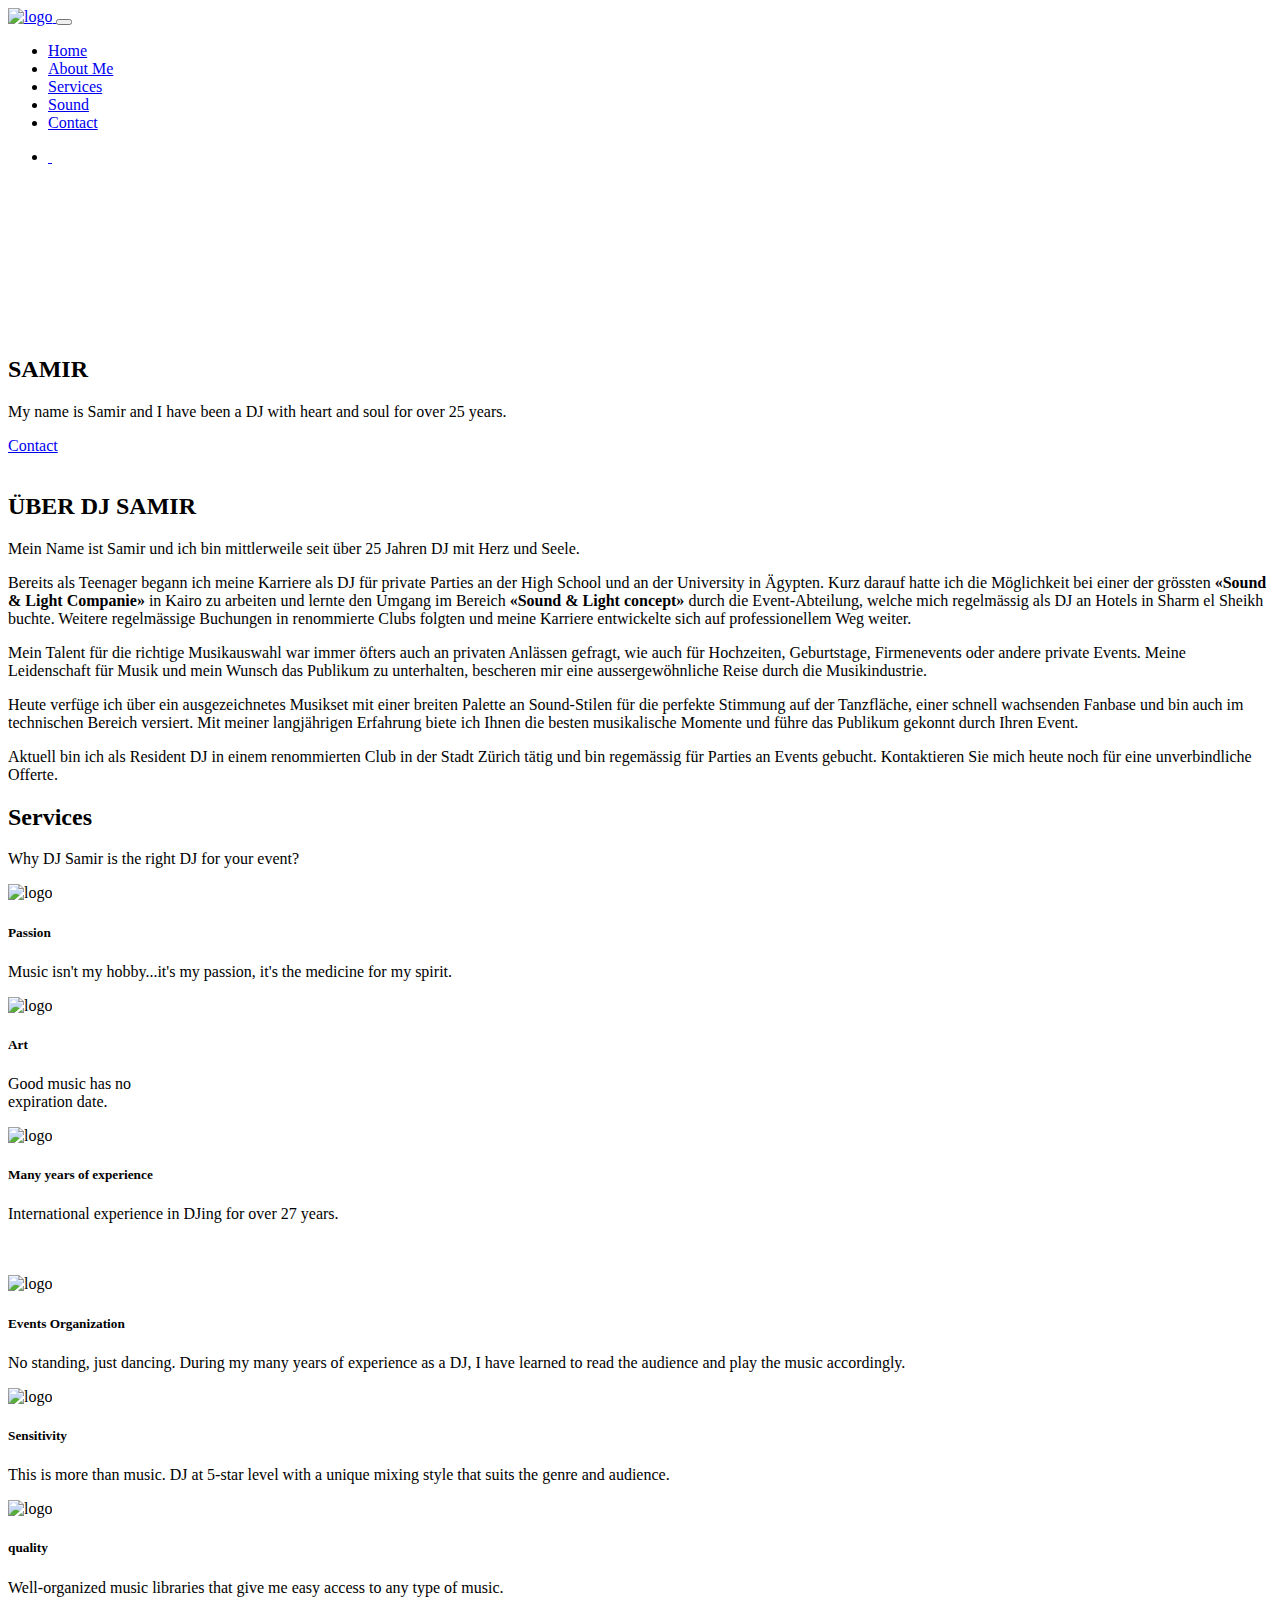
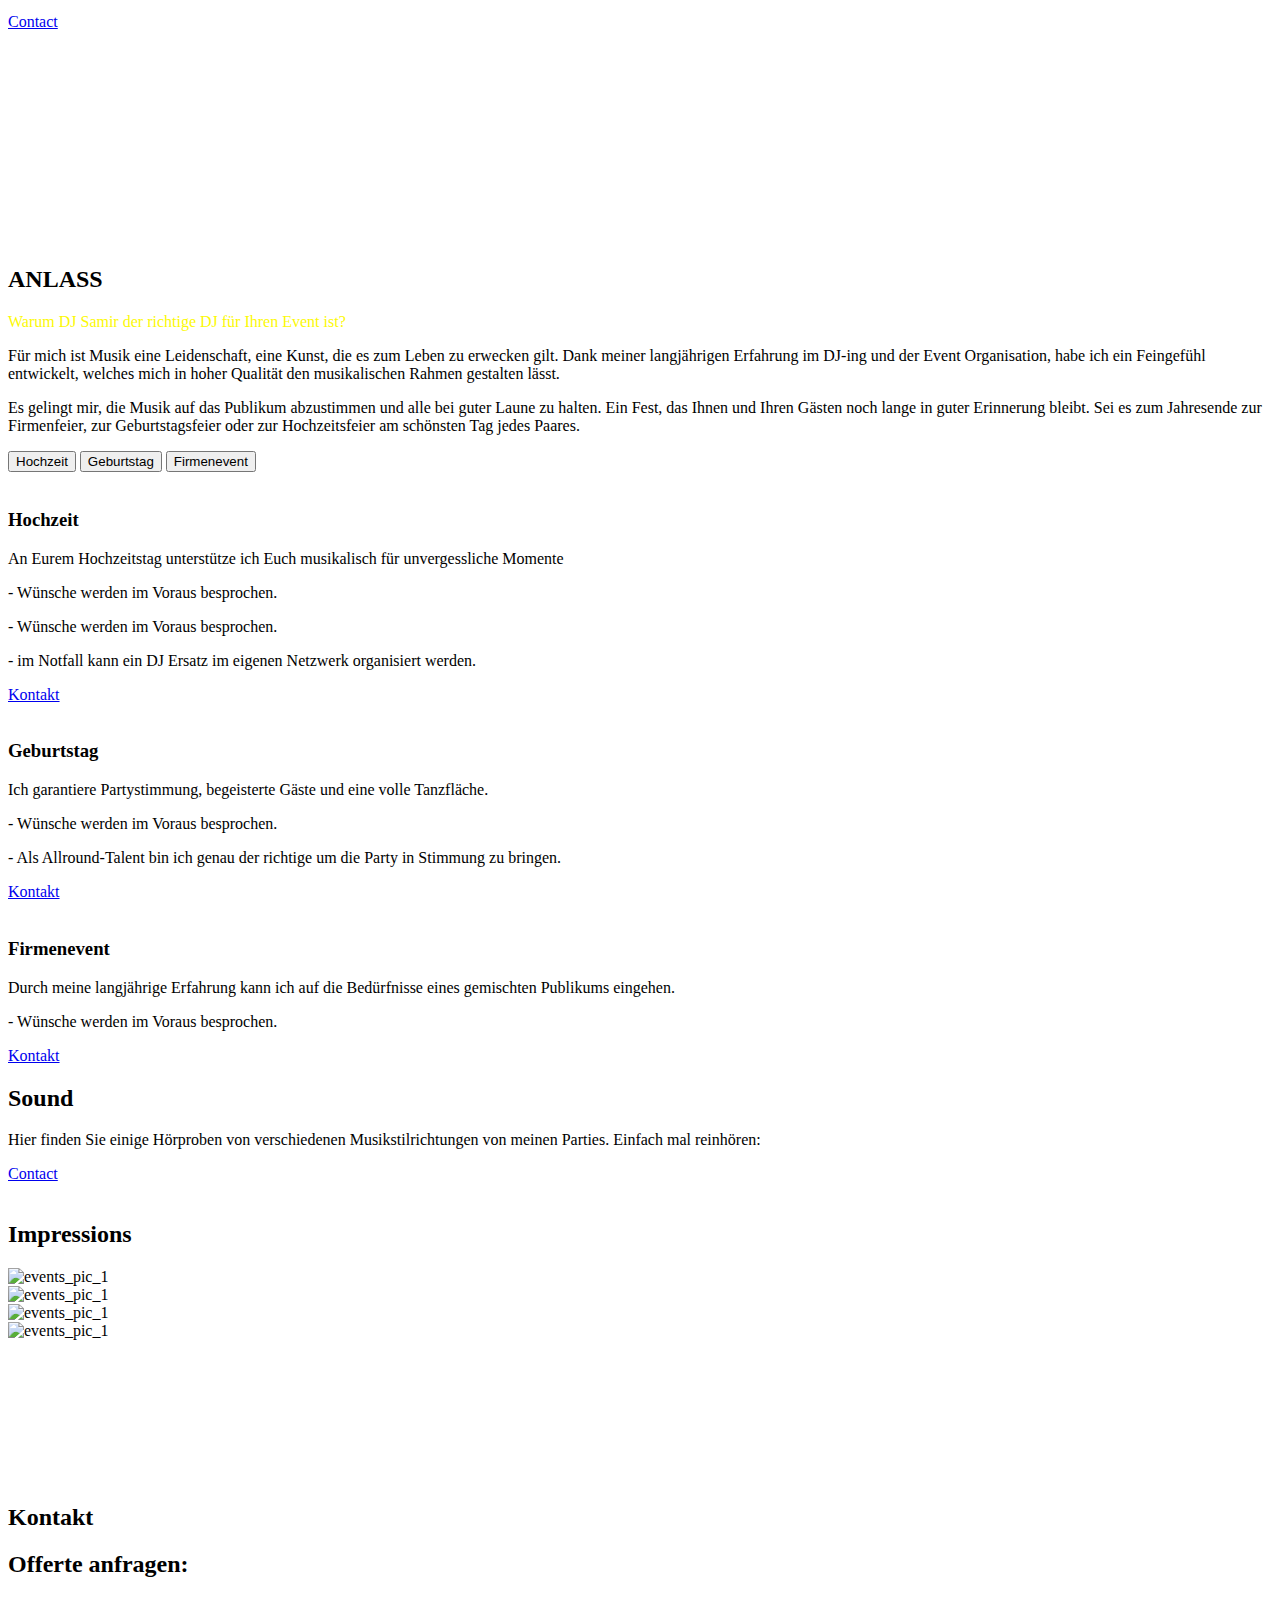
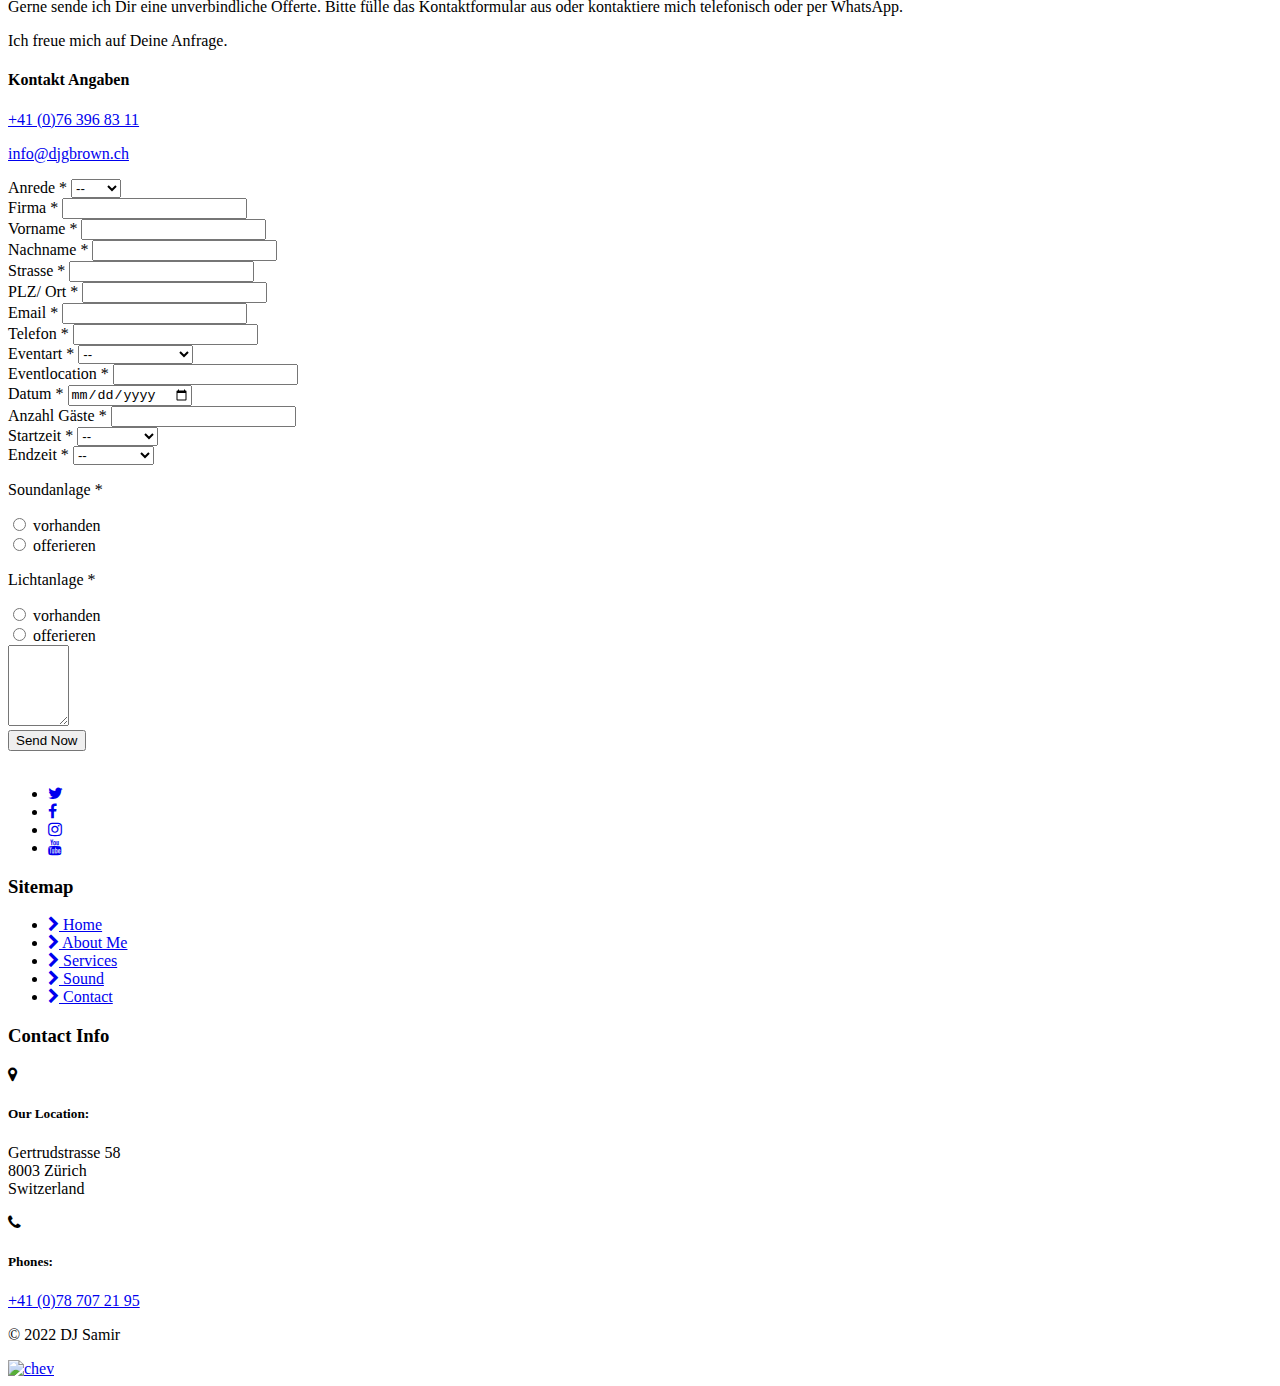
==== ger/index.html @ 9a593f99 "done" ====
<!DOCTYPE html>
<html class="no-js" lang="">

<head>
  <meta charset="utf-8" />
  <meta http-equiv="x-ua-compatible" content="ie=edge" />
  <title> Dj Samir </title>
  <meta name="description" content="" />
  <meta name="viewport" content="width=device-width, initial-scale=1" />
  <base href="https://dj-samir.netlify.app/">
  <!-- Favicons -->
  <link href="assets/img/favicon.png" rel="icon">
  <link href="assets/img/apple-touch-icon.png" rel="apple-touch-icon">

  <link rel="stylesheet" href="https://maxcdn.bootstrapcdn.com/font-awesome/4.7.0/css/font-awesome.min.css">
  <link rel="stylesheet" href="assets/css/bootstrap.min.css" />
  <link rel="stylesheet" href="assets/swiper/swiper-bundle.min.css" />
  <link rel="stylesheet" href="assets/css/glightbox.min.css" />
  <link rel="stylesheet" href="assets/css/animate.css" />
  <link rel="stylesheet" href="assets/css/main.css" />
</head>
<body id="top">
  <!--[if lte IE 9]>
      <p class="browserupgrade">
        You are using an <strong>outdated</strong> browser. Please
        <a href="https://browsehappy.com/">upgrade your browser</a> to improve
        your experience and security.
      </p>
    <![endif]-->

  <!-- ======= herder start ======= -->
  <header class="header">
    <div class="navbar-area">
      <div class="container">
        <nav class="navbar navbar-expand-lg ">
          <a class="navbar-brand" href="/">
            <img src="assets/img/logo/logo.png" alt="logo">
          </a>
          <button class="navbar-toggler" type="button" data-bs-toggle="collapse" data-bs-target="#navbarSupportedContent"
            aria-controls="navbarSupportedContent" aria-expanded="false" aria-label="Toggle navigation">
            <span class="toggler-icon"></span>
            <span class="toggler-icon"></span>
            <span class="toggler-icon"></span>
          </button>
          <div class="collapse navbar-collapse sub-menu-bar" id="navbarSupportedContent">
            <ul id="nav" class="navbar-nav nav-center">
              <li class="nav-item">
                <a href="#home" class="page-scroll"> Home </a>
              </li>
              <li class="nav-item">
                <a class="page-scroll" href="#about"> About Me </a>
              </li>
              <li class="nav-item">
                <a class="page-scroll" href="#services"> Services </a>
              </li>
              <li class="nav-item">
                <a class="page-scroll" href="#sound"> Sound </a>
              </li>
              <li class="nav-item">
                <a class="page-scroll" href="#contact"> Contact </a>
              </li>


            </ul>

            <ul id="nav" class="navbar-nav social ms-auto">
              <li>
                <a href="/">
                  <img src="assets/img/logo/en.svg" alt="">
                </a>
                <a href="/ger/">
                  <img src="assets/img/logo/ger.svg" alt="">
                </a>
              </li>

            </ul>

          </div>
          <!--.collapse-->

        </nav>

      </div>
      <!--.container-->


    </div>
    <!--.navbar-area-->

  </header>
  <!-- ======= herder end ======= -->


  <section class="hero-area" id="home">
    <div class="container">
      <div class="hero-inner">
        <div class="row">
          <div class="col-lg-5">
            <svg stroke="#fff" stroke-width="1" class="text-line">
              <text x="0" y="90" fill="none">DJ</text>
            </svg>
            <h2> SAMIR </h2>
            <p> My name is Samir and I have been a DJ with heart and soul for over 25 years. </p>
            <a href="#" class="btn-main"> Contact </a>
          </div><!-- /.col-lg-5 -->
        </div><!-- /.row -->
      </div><!-- /.hero-inner -->


      <a href="#about" class="scroll-bottom page-scroll"> <img src="assets/img/hero/scroll-down.png" alt=""> </a>

    </div><!-- /.container -->

  </section><!-- /.hero-area -->


  <section id="about" class="about">
    <div class="container">
      <div class="sec-t text-center">
        <h2> ÜBER DJ SAMIR </h2>
      </div><!-- /.sec-t -->
      <div class="abt-text text-center">
        <p>
          Mein Name ist Samir und ich bin mittlerweile seit über 25 Jahren DJ mit Herz und Seele.
        </p>
        <p>
          Bereits als Teenager begann ich meine Karriere als DJ für private Parties an der High School und an der University in
          Ägypten. Kurz darauf hatte ich die Möglichkeit bei einer der grössten <strong>«Sound & Light Companie»</strong> in Kairo zu arbeiten und
          lernte den Umgang im Bereich <strong>«Sound & Light concept»</strong> durch die Event-Abteilung, welche mich regelmässig als DJ an Hotels
          in Sharm el Sheikh buchte. Weitere regelmässige Buchungen in renommierte Clubs folgten und meine Karriere entwickelte
          sich auf professionellem Weg weiter.
        </p>
        <p>
          Mein Talent für die richtige Musikauswahl war immer öfters auch an privaten Anlässen gefragt, wie auch für Hochzeiten,
          Geburtstage, Firmenevents oder andere private Events. Meine Leidenschaft für Musik und mein Wunsch das Publikum zu
          unterhalten, bescheren mir eine aussergewöhnliche Reise durch die Musikindustrie.
        </p>
        <p>
          Heute verfüge ich über ein ausgezeichnetes Musikset mit einer breiten Palette an Sound-Stilen für die perfekte Stimmung
          auf der Tanzfläche, einer schnell wachsenden Fanbase und bin auch im technischen Bereich versiert. Mit meiner
          langjährigen Erfahrung biete ich Ihnen die besten musikalische Momente und führe das Publikum gekonnt durch Ihren Event.
        </p>
        <p>
          Aktuell bin ich als Resident DJ in einem renommierten Club in der Stadt Zürich tätig und bin regemässig für Parties an
          Events gebucht. Kontaktieren Sie mich heute noch für eine unverbindliche Offerte.
        </p>
      </div><!-- /.abt-text -->
    </div><!-- /.container -->
  </section><!-- /.about -->

  <section id="services" class="services">
    <div class="container">
      <div class="sec-t">
        <h2> Services </h2>
        <p>Why DJ Samir is the right DJ for your event?</p>
      </div><!-- /.sec-t -->

      <div class="row">
        <div class="col-lg-3">
          <div class="ser-single">
            <img src="assets/img/services/1.png" class="ser-logo" alt="logo">
            <div class="ser-text">
              <h5> Passion </h5>
              <p> Music isn't my hobby...it's my passion, it's the medicine for my spirit. </p>
            </div><!-- /.ser-text -->
          </div><!-- /.ser-single -->
          <div class="ser-single">
            <img src="assets/img/services/2.png" class="ser-logo" alt="logo">
            <div class="ser-text">
              <h5> Art </h5>
              <p> Good music has no <br> expiration date. </p>
            </div><!-- /.ser-text -->
          </div><!-- /.ser-single -->
          <div class="ser-single">
            <img src="assets/img/services/3.png" class="ser-logo" alt="logo">
            <div class="ser-text">
              <h5> Many years of experience </h5>
              <p> International experience in DJing for over 27 years. </p>
            </div><!-- /.ser-text -->
          </div><!-- /.ser-single -->
        </div><!-- /.col-lg-3 -->
        <div class="col-lg-6 d-none d-lg-block">
          <div class="img-center">
            <img src="assets/img/services/deck.png" class="img-fluid" alt="">
            <div class="wave-img">
              <img src="assets/img/services/about-waves.png" class="wave" alt="">
            </div><!-- /.wave-img -->
          </div><!-- /.img-center -->
        </div><!-- /.col-lg-6 -->
        <div class="col-lg-3">
          <div class="ser-single">
            <img src="assets/img/services/4.png" class="ser-logo" alt="logo">
            <div class="ser-text">
              <h5> Events Organization </h5>
              <p> No standing, just dancing. During my many years of experience as a DJ, I have learned to read the audience and
                play the music accordingly. </p>
            </div><!-- /.ser-text -->
          </div><!-- /.ser-single -->
          <div class="ser-single">
            <img src="assets/img/services/5.png" class="ser-logo" alt="logo">
            <div class="ser-text">
              <h5> Sensitivity </h5>
              <p> This is more than music. DJ at 5-star level with a unique mixing style that suits the genre and audience.</p>
            </div><!-- /.ser-text -->
          </div><!-- /.ser-single -->
          <div class="ser-single">
            <img src="assets/img/services/6.png" class="ser-logo" alt="logo">
            <div class="ser-text">
              <h5> quality </h5>
              <p> Well-organized music libraries that give me easy access to any type of music. </p>
            </div><!-- /.ser-text -->
          </div><!-- /.ser-single -->
        </div><!-- /.col-lg-3 -->
      </div><!-- /.row -->

      <div class="text-center mt-lg-4 mt-2">
        <a href="#" class="btn-main"> Contact </a>
      </div><!-- /.text-center -->

      <div class="logo-slider swiper">
        <div class="swiper-wrapper">
          <div class="swiper-slide">
            <img src="assets/img/logo-slider/1.jpg" alt="">
          </div><!-- /.swiper-slide -->
          <div class="swiper-slide">
            <img src="assets/img/logo-slider/2.jpg" alt="">
          </div><!-- /.swiper-slide -->
          <div class="swiper-slide">
            <img src="assets/img/logo-slider/3.jpg" alt="">
          </div><!-- /.swiper-slide -->
          <div class="swiper-slide">
            <img src="assets/img/logo-slider/4.jpg" alt="">
          </div><!-- /.swiper-slide -->
          <div class="swiper-slide">
            <img src="assets/img/logo-slider/5.jpg" alt="">
          </div><!-- /.swiper-slide -->
          <div class="swiper-slide">
            <img src="assets/img/logo-slider/6.jpg" alt="">
          </div><!-- /.swiper-slide -->
          <div class="swiper-slide">
            <img src="assets/img/logo-slider/7.jpg" alt="">
          </div><!-- /.swiper-slide -->
          <div class="swiper-slide">
            <img src="assets/img/logo-slider/8.jpg" alt="">
          </div><!-- /.swiper-slide -->
          <div class="swiper-slide">
            <img src="assets/img/logo-slider/9.jpg" alt="">
          </div><!-- /.swiper-slide -->
          <div class="swiper-slide">
            <img src="assets/img/logo-slider/10.jpg" alt="">
          </div><!-- /.swiper-slide -->
          <div class="swiper-slide">
            <img src="assets/img/logo-slider/11.jpg" alt="">
          </div><!-- /.swiper-slide -->
          <div class="swiper-slide">
            <img src="assets/img/logo-slider/12.jpg" alt="">
          </div><!-- /.swiper-slide -->
        </div><!-- /.swiper-wrapper -->
      </div><!-- /.logo-slider -->

    </div><!-- /.container -->
  </section><!-- /.services -->


  <section class="reasons">
    <div class="container">
      <div class="sec-t">
        <h2 class="mb-3"> ANLASS </h2>
        <p style="color: #FCF906;">
          Warum DJ Samir der richtige DJ für Ihren Event ist?
        </p>

      </div><!-- /.sec-t -->

      <div class="p-text">
        <div class="row gy-3 justify-content-center">
          <div class="col-lg-4">
            <p>
              Für mich ist Musik eine Leidenschaft, eine Kunst, die es zum Leben zu erwecken gilt. Dank meiner langjährigen
              Erfahrung im DJ-ing und der Event Organisation, habe ich ein Feingefühl entwickelt, welches mich in hoher Qualität
              den musikalischen Rahmen gestalten lässt.
            </p>
          </div><!-- /.col-lg-4 -->
          <div class="col-lg-4">
            <p>
              Es gelingt mir, die Musik auf das Publikum abzustimmen und alle bei guter Laune zu halten. Ein Fest, das Ihnen und
              Ihren Gästen noch lange in guter Erinnerung bleibt. Sei es zum Jahresende zur Firmenfeier, zur Geburtstagsfeier oder
              zur Hochzeitsfeier am schönsten Tag jedes Paares.
            </p>
          </div><!-- /.col-lg-4 -->
        </div><!-- /.row -->

      </div><!-- /.p-text -->


      <div class="rsn-con">
        <div class="row gx-0">
          <div class="col-lg-3">
            <div class="nav flex-column nav-pills" id="v-pills-tab" role="tablist" aria-orientation="vertical">

              <button class="nav-link active" id="v-pills-one-tab" data-bs-toggle="pill" data-bs-target="#v-pills-one"
                aria-selected="true">
                Hochzeit
              </button>

              <button class="nav-link" id="v-pills-two-tab" data-bs-toggle="pill" data-bs-target="#v-pills-two">
                Geburtstag
              </button>

              <button class="nav-link" id="v-pills-three-tab" data-bs-toggle="pill" data-bs-target="#v-pills-three">
                Firmenevent
              </button>

            </div>
            <!--.nav-->

          </div><!-- /.col-lg-3 -->

          <div class="col-lg-9">
            <div class="tab-content" id="v-pills-tabContent">

              <div class="tab-pane fade show active" id="v-pills-one" role="tabpanel" aria-labelledby="v-pills-one-tab"
                tabindex="0">
                <div class="row gx-0">
                  <div class="col-lg-8">
                    <div class="animated zoomIn">
                      <img src="assets/img/reasons/1.jpg" class="w-100" alt="">
                    </div>
                  </div><!-- /.col-lg-8 -->
                  <div class="col-lg-4">
                    <div class="tab-content-txt">
                      <div class="animated fadeInRight">
                        <h3> Hochzeit </h3>
                        <p> An Eurem Hochzeitstag unterstütze ich Euch musikalisch für unvergessliche Momente </p>
                        <p> - Wünsche werden im Voraus besprochen. </p>
                        <p> - Wünsche werden im Voraus besprochen. </p>
                        <p> - im Notfall kann ein DJ Ersatz im eigenen Netzwerk organisiert werden.   </p>
                        <a href="#" class="btn-main mt-1" > Kontakt </a>
                      </div>
                    </div><!-- /.tab-content-txt -->
                  </div><!-- /.col-lg-4 -->
                </div><!-- /.row -->
              </div>
              <!--.tab-pane-->


              <div class="tab-pane fade" id="v-pills-two" role="tabpanel" aria-labelledby="v-pills-two-tab" tabindex="0">
                <div class="row gx-0">
                  <div class="col-lg-8">
                    <div class="animated zoomIn">
                      <img src="assets/img/reasons/2.jpg" class="w-100" alt="">
                    </div>
                  </div><!-- /.col-lg-8 -->
                  <div class="col-lg-4">
                    <div class="tab-content-txt">
                      <div class="animated fadeInRight">
                        <h3> Geburtstag </h3>
                        <p> Ich garantiere Partystimmung, begeisterte Gäste und eine volle Tanzfläche.  </p>
                        <p> - Wünsche werden im Voraus besprochen.  </p>
                        <p> - Als Allround-Talent bin ich genau der richtige um die Party in Stimmung zu bringen.  </p>
                        <a href="#" class="btn-main mt-1" > Kontakt </a>
                      </div>
                    </div><!-- /.tab-content-txt -->
                  </div><!-- /.col-lg-4 -->
                </div><!-- /.row -->
              </div>
              <!--.tab-pane-->


              <div class="tab-pane fade" id="v-pills-three" role="tabpanel" aria-labelledby="v-pills-three-tab" tabindex="0">
                <div class="row gx-0">
                  <div class="col-lg-8">
                    <div class="animated zoomIn">
                      <img src="assets/img/reasons/2.jpg" class="w-100" alt="">
                    </div>
                  </div><!-- /.col-lg-8 -->
                  <div class="col-lg-4">
                    <div class="tab-content-txt">
                      <div class="animated fadeInRight">
                        <h3> Firmenevent </h3>
                        <p>	Durch meine langjährige Erfahrung kann ich auf die Bedürfnisse eines gemischten Publikums eingehen.   </p>
                        <p> - Wünsche werden im Voraus besprochen.   </p>
                        <a href="#" class="btn-main mt-1" > Kontakt </a>
                      </div>
                    </div><!-- /.tab-content-txt -->
                  </div><!-- /.col-lg-4 -->
                </div><!-- /.row -->
              </div>
              <!--.tab-pane-->

            </div>
            <!--.tab-content-->

          </div><!-- /.col-lg-9 -->





        </div><!-- /.row -->
      </div><!-- /.rsn-con -->






    </div><!-- /.container -->
  </section><!-- /.reasons -->


  <section id="sound" class="sound">
    <div class="container">
      <div class="sec-t">
        <h2> Sound </h2>
        <p>
          Hier finden Sie einige Hörproben von verschiedenen Musikstilrichtungen von meinen Parties.
          Einfach mal reinhören:
        </p>
      </div><!-- /.sec-t -->

      <div class="sound-con">
        <!-- <iframe width="100%" height="60"
          src="https://www.mixcloud.com/widget/iframe/?hide_cover=1&mini=1&hide_artwork=1&feed=%2FDJSamirZ%C3%BCrich%2Fclub-mix-partytime-in-black-djsamirch-instagram%2F"
          frameborder="0"></iframe>
        <iframe width="100%" height="60"
          src="https://www.mixcloud.com/widget/iframe/?hide_cover=1&mini=1&hide_artwork=1&feed=%2FDJSamirZ%C3%BCrich%2Fdjsamir-hip-hop-mix%2F"
          frameborder="0"></iframe>
        <iframe width="100%" height="60"
          src="https://www.mixcloud.com/widget/iframe/?hide_cover=1&mini=1&hide_artwork=1&feed=%2FDJSamirZ%C3%BCrich%2Fdjsamir-80s-mix%2F"
          frameborder="0"></iframe>
        <iframe width="100%" height="60"
          src="https://www.mixcloud.com/widget/iframe/?hide_cover=1&mini=1&hide_artwork=1&feed=%2FDJSamirZ%C3%BCrich%2Fdjsamir-old-school-black-mix%2F"
          frameborder="0"></iframe>
        <iframe width="100%" height="60"
          src="https://www.mixcloud.com/widget/iframe/?hide_cover=1&mini=1&hide_artwork=1&feed=%2FDJSamirZ%C3%BCrich%2Fdjsamir-house-mix%2F"
          frameborder="0"></iframe> -->

        <div class="text-center mt-lg-5 mt-4">
          <a href="#" class="btn-main"> Contact </a>
        </div>

      </div><!-- /.sound-con -->



    </div><!-- /.container -->

    <img src="assets/img/reasons/tracks-left_1.png" class="track-left" alt="">
    <img src="assets/img/reasons/tracks-right_1.png" class="track-right" alt="">

  </section><!-- /.sound -->



  <section class="images-sec">
    <div class="container">
      <div class="sec-t">
        <h2> Impressions </h2>
      </div><!-- /.sec-t -->
      <div class="img-slider swiper">
        <div class="swiper-wrapper">

          <div class="swiper-slide">

            <div class="testimonial-item">
              <img src="assets/img/slides/samir_1.jpg" class="w-100" alt="events_pic_1">
            </div>
            <!--swiper-slide-->

          </div><!-- End swiper-slide -->

          <div class="swiper-slide">

            <div class="testimonial-item">
              <img src="assets/img/slides/samir_2.jpg" class="w-100" alt="events_pic_1">
            </div>
            <!--swiper-slide-->

          </div><!-- End swiper-slide -->

          <div class="swiper-slide">

            <div class="testimonial-item">
              <img src="assets/img/slides/samir_3.jpg" class="w-100" alt="events_pic_1">
            </div>
            <!--swiper-slide-->

          </div><!-- End swiper-slide -->

          <div class="swiper-slide">

            <div class="testimonial-item">
              <img src="assets/img/slides/samir_4.jpg" class="w-100" alt="events_pic_1">
            </div>
            <!--swiper-slide-->

          </div><!-- End swiper-slide -->




        </div>
        <!--swiper wrapper-->



      </div>
      <!--img-slider-->


    </div><!-- /.container -->

    <div class="gallery-slider swiper">
      <div class="swiper-wrapper">
        <div class="swiper-slide">
          <a href="assets/img/gallery/gallery_1.jpg" class="glightbox">
            <img src="assets/img/gallery/gallery_1.jpg" alt="">
          </a>
        </div><!-- /.swiper-slide -->
        <div class="swiper-slide">
          <a href="assets/img/gallery/gallery_2.jpg" class="glightbox">
            <img src="assets/img/gallery/gallery_2.jpg" alt="">
          </a>
        </div><!-- /.swiper-slide -->
        <div class="swiper-slide">
          <a href="assets/img/gallery/gallery_3.jpg" class="glightbox">
            <img src="assets/img/gallery/gallery_3.jpg" alt="">
          </a>
        </div><!-- /.swiper-slide -->
        <div class="swiper-slide">
          <a href="assets/img/gallery/gallery_4.jpg" class="glightbox">
            <img src="assets/img/gallery/gallery_4.jpg" alt="">
          </a>
        </div><!-- /.swiper-slide -->
        <div class="swiper-slide">
          <a href="assets/img/gallery/gallery_5.jpg" class="glightbox">
            <img src="assets/img/gallery/gallery_5.jpg" alt="">
          </a>
        </div><!-- /.swiper-slide -->
        <div class="swiper-slide">
          <a href="assets/img/gallery/gallery_6.jpg" class="glightbox">
            <img src="assets/img/gallery/gallery_6.jpg" alt="">
          </a>
        </div><!-- /.swiper-slide -->
        <div class="swiper-slide">
          <a href="assets/img/gallery/gallery_7.jpg" class="glightbox">
            <img src="assets/img/gallery/gallery_7.jpg" alt="">
          </a>
        </div><!-- /.swiper-slide -->
        <div class="swiper-slide">
          <a href="assets/img/gallery/gallery_8.jpg" class="glightbox">
            <img src="assets/img/gallery/gallery_8.jpg" alt="">
          </a>
        </div><!-- /.swiper-slide -->
      </div><!-- /.swiper-wrapper -->
    </div><!-- /.gallery-slider -->

  </section><!-- /.images-sec -->



  <section id="contact" class="contact">
    <div class="container">
      <div class="sec-t">
        <h2> Kontakt </h2>
      </div><!-- /.sec-t -->
      <div class="row gy-4 gx-5">
        <div class="col-lg-6">
          <div class="con-text">
            <h2> Offerte anfragen: </h2>
            <p class="mb-3">
              Gerne sende ich Dir eine unverbindliche Offerte. Bitte fülle das Kontaktformular aus oder kontaktiere mich
              telefonisch oder per WhatsApp.
            </p>
            <p class="mb-3">
              Ich freue mich auf Deine Anfrage.
            </p>
            <h4> Kontakt Angaben </h4>
            <p class="mb-2">
              <a href="tel:+41763968311"> +41 (0)76 396 83 11 </a>
            </p>
            <p>
              <a href="mailto:info@djgbrown.ch"> info@djgbrown.ch </a>
            </p>
          </div><!-- /.con-text -->
        </div><!-- /.col-lg-6 -->
        <div class="col-lg-6">
          <form action="">
            <div class="row gy-4">
              <div class="col-lg-6">
                <div class="frm-grp">
                  <label> Anrede * </label>
                  <select class="form-select" aria-label="Default select example">
                    <option selected> -- </option>
                    <option value="1"> Herr </option>
                    <option value="2"> Frau </option>
                  </select>
                </div><!-- /.frm-grp -->
              </div><!-- /.col-lg-6 -->
              <div class="col-lg-6">
                <div class="frm-grp">
                  <label> Firma * </label>
                  <input type="text" class="form-control">
                </div><!-- /.frm-grp -->
              </div><!-- /.col-lg-6 -->
              <div class="col-lg-6">
                <div class="frm-grp">
                  <label> Vorname * </label>
                  <input type="text" class="form-control">
                </div><!-- /.frm-grp -->
              </div><!-- /.col-lg-6 -->
              <div class="col-lg-6">
                <div class="frm-grp">
                  <label> Nachname * </label>
                  <input type="text" class="form-control">
                </div><!-- /.frm-grp -->
              </div><!-- /.col-lg-6 -->
              <div class="col-lg-6">
                <div class="frm-grp">
                  <label> Strasse * </label>
                  <input type="text" class="form-control">
                </div><!-- /.frm-grp -->
              </div><!-- /.col-lg-6 -->
              <div class="col-lg-6">
                <div class="frm-grp">
                  <label> PLZ/ Ort * </label>
                  <input type="text" class="form-control">
                </div><!-- /.frm-grp -->
              </div><!-- /.col-lg-6 -->
              <div class="col-lg-6">
                <div class="frm-grp">
                  <label> Email * </label>
                  <input type="email" class="form-control">
                </div><!-- /.frm-grp -->
              </div><!-- /.col-lg-6 -->
              <div class="col-lg-6">
                <div class="frm-grp">
                  <label> Telefon * </label>
                  <input type="text" class="form-control">
                </div><!-- /.frm-grp -->
              </div><!-- /.col-lg-6 -->
              <div class="col-lg-6">
                <div class="frm-grp">
                  <label> Eventart * </label>
                  <select class="form-select" aria-label="Default select example">
                    <option selected> -- </option>
                    <option value="12:00 Uhr">Wedding</option>
                    <option value="13:00 Uhr"> Coporate	Event </option>
                    <option value="14:00 Uhr"> Birthday </option>
                    <option value="15:00 Uhr"> Club </option>
                    <option value="16:00 Uhr"> Festival </option>
                  </select>
                </div><!-- /.frm-grp -->
              </div><!-- /.col-lg-6 -->
              <div class="col-lg-6">
                <div class="frm-grp">
                  <label> Eventlocation * </label>
                  <input type="text" class="form-control">
                </div><!-- /.frm-grp -->
              </div><!-- /.col-lg-6 -->
              <div class="col-lg-6">
                <div class="frm-grp">
                  <label> Datum * </label>
                  <input type="date" class="form-control">
                </div><!-- /.frm-grp -->
              </div><!-- /.col-lg-6 -->
              <div class="col-lg-6">
                <div class="frm-grp">
                  <label> Anzahl Gäste * </label>
                  <input type="text" class="form-control">
                </div><!-- /.frm-grp -->
              </div><!-- /.col-lg-6 -->
              <div class="col-lg-6">
                <div class="frm-grp">
                  <label> Startzeit * </label>
                  <select class="form-select" aria-label="Default select example">
                    <option selected> -- </option>
                    <option value="12:00 Uhr">12:00 Uhr</option>
                    <option value="13:00 Uhr">13:00 Uhr</option>
                    <option value="14:00 Uhr">14:00 Uhr</option>
                    <option value="15:00 Uhr">15:00 Uhr</option>
                    <option value="16:00 Uhr">16:00 Uhr</option>
                    <option value="17:00 Uhr">17:00 Uhr</option>
                    <option value="18:00 Uhr">18:00 Uhr</option>
                    <option value="19:00 Uhr">19:00 Uhr</option>
                    <option value="20:00 Uhr">20:00 Uhr</option>
                    <option value="21:00 Uhr">21:00 Uhr</option>
                    <option value="22:00 Uhr">22:00 Uhr</option>
                    <option value="23:00 Uhr">23:00 Uhr</option>
                    <option value="00.00 Uhr">00.00 Uhr</option>
                  </select>
                </div><!-- /.frm-grp -->
              </div><!-- /.col-lg-6 -->
              <div class="col-lg-6">
                <div class="frm-grp">
                  <label> Endzeit * </label>
                  <select class="form-select" aria-label="Default select example">
                    <option selected> -- </option>
                    <option value="12:00 Uhr">12:00 Uhr</option>
                    <option value="13:00 Uhr">13:00 Uhr</option>
                    <option value="14:00 Uhr">14:00 Uhr</option>
                    <option value="15:00 Uhr">15:00 Uhr</option>
                    <option value="16:00 Uhr">16:00 Uhr</option>
                    <option value="17:00 Uhr">17:00 Uhr</option>
                    <option value="18:00 Uhr">18:00 Uhr</option>
                    <option value="19:00 Uhr">19:00 Uhr</option>
                    <option value="20:00 Uhr">20:00 Uhr</option>
                    <option value="21:00 Uhr">21:00 Uhr</option>
                    <option value="22:00 Uhr">22:00 Uhr</option>
                    <option value="23:00 Uhr">23:00 Uhr</option>
                    <option value="00:00 Uhr">00:00 Uhr</option>
                    <option value="01:00 Uhr">01:00 Uhr</option>
                    <option value="02:00 Uhr">02:00 Uhr</option>
                    <option value="03:00 Uhr">03:00 Uhr</option>
                    <option value="04:00 Uhr">04:00 Uhr</option>
                    <option value="05:00 Uhr">05:00 Uhr</option>
                    <option value="06:00 Uhr">06:00 Uhr</option>
                  </select>
                </div><!-- /.frm-grp -->
              </div><!-- /.col-lg-6 -->
              <div class="col-lg-6">
                <div class="frm-grp">
                  <p> Soundanlage * </p>
                  <div class="form-check">
                    <input class="form-check-input" name="flexRadioDefault" type="radio" id="flexRadioDefault1">
                    <label class="form-check-label" for="flexRadioDefault1">
                      vorhanden
                    </label>
                  </div>
                  <div class="form-check">
                    <input class="form-check-input" type="radio" name="flexRadioDefault" id="flexRadioDefault2">
                    <label class="form-check-label" for="flexRadioDefault2">
                      offerieren
                    </label>
                  </div>
                </div><!-- /.frm-grp -->
              </div><!-- /.col-lg-6 -->
              <div class="col-lg-6">
                <div class="frm-grp">
                  <p> Lichtanlage * </p>
                  <div class="form-check">
                    <input class="form-check-input" name="flexRadioDefault2" type="radio" id="flexRadioDefault3">
                    <label class="form-check-label" for="flexRadioDefault3">
                      vorhanden
                    </label>
                  </div>
                  <div class="form-check">
                    <input class="form-check-input" type="radio" name="flexRadioDefault2" id="flexRadioDefault4">
                    <label class="form-check-label" for="flexRadioDefault4">
                      offerieren
                    </label>
                  </div>
                </div><!-- /.frm-grp -->
              </div><!-- /.col-lg-6 -->
              <div class="col-lg-12">
                <div class="frm-grp">
                  <textarea cols="5" rows="5" class="form-control"></textarea><!-- /# -->
                </div><!-- /.frm-grp -->
              </div><!-- /.col-lg-12 -->
              <div class="col-12">
                <button class="btn-main"> Send Now </button>
              </div><!-- /.col-12 -->
            </div><!-- /.row -->
          </form>
        </div><!-- /.col-lg-6 -->
      </div><!-- /.row -->
    </div><!-- /.container -->
  </section><!-- /.contact -->



  <footer class="footer">
    <div class="container">
      <div class="footer-inner">
        <div class="row gy-4">
          <div class="col-lg-4">
            <div class="footer-logo">
              <img src="assets/img/logo/logo.png" class="img-logo" alt="">
              <ul class="social-list">
                <li>
                  <a href="#">
                    <i class="fa fa-twitter" aria-hidden="true"></i>
                  </a>
                </li>
                <li>
                  <a href="#">
                    <i class="fa fa-facebook" aria-hidden="true"></i>
                  </a>
                </li>
                <li>
                  <a href="#">
                    <i class="fa fa-instagram" aria-hidden="true"></i>
                  </a>
                </li>
                <li>
                  <a href="#">
                    <i class="fa fa-youtube" aria-hidden="true"></i>
                  </a>
                </li>
              </ul>
            </div><!-- /.footer-logo -->
          </div><!-- /.col-lg-4 -->
          <div class="col-lg-4">
            <div class="footer-links">
              <h3> Sitemap </h3>
              <ul>
                <li>
                  <a href="#"> <i class="fa fa-chevron-right" aria-hidden="true"></i> Home </a>
                </li>
                <li>
                  <a href="#"> <i class="fa fa-chevron-right" aria-hidden="true"></i> About Me </a>
                </li>
                <li>
                  <a href="#"> <i class="fa fa-chevron-right" aria-hidden="true"></i> Services </a>
                </li>
                <li>
                  <a href="#"> <i class="fa fa-chevron-right" aria-hidden="true"></i> Sound </a>
                </li>
                <li>
                  <a href="#"> <i class="fa fa-chevron-right" aria-hidden="true"></i> Contact </a>
                </li>
              </ul>
            </div><!-- /.footer-links -->
          </div><!-- /.col-lg-4 -->
          <div class="col-lg-4">
            <div class="footer-links">
              <h3> Contact Info </h3>
              <div class="flex mb-3">
                <i class="fa fa-map-marker" aria-hidden="true"></i>
                <div class="flx-t">
                  <h5> Our Location: </h5>
                  <p> Gertrudstrasse 58 <br> 8003 Zürich <br> Switzerland </p>
                </div><!-- /.flx-t -->
              </div><!-- /.flex -->
              <div class="flex">
                <i class="fa fa-phone" aria-hidden="true"></i>
                <div class="flx-t">
                  <h5> Phones: </h5>
                  <a href="tel:+787072195"> +41 (0)78 707 21 95 </a>
                </div><!-- /.flx-t -->
              </div><!-- /.flex -->
            </div><!-- /.footer-links -->
          </div><!-- /.col-lg-4 -->
        </div><!-- /.row -->
      </div><!-- /.footer-inner -->
    </div><!-- /.container -->

    <div class="footer-legal">
      <div class="container">
        <p> © 2022 DJ Samir </p>
      </div><!-- /.container -->
    </div><!-- /.footer-legal -->

  </footer><!-- /.footer -->





  <a  href="#top" class="scroll-top btn-hover page-scroll">
    <img src="assets/img/chev-white.svg" alt="chev">
  </a>
  <!--.scroll-top-->

  <div class="page-loader">
    <span class="loader"></span>
  </div>
  <!--.page-loader-->



  <script src="assets/js/bootstrap.bundle.min.js"></script>
  <script src="assets/swiper/swiper-bundle.min.js"></script>
  <script src="assets/js/glightbox.min.js"></script>
  <script src="assets/js/wow.min.js"></script>
  <script src="assets/js/main.js"></script>
  <script>
    //========= glightbox
    const glightbox = GLightbox({
      selector: ".glightbox",
    });

  </script>


</body>


</html>
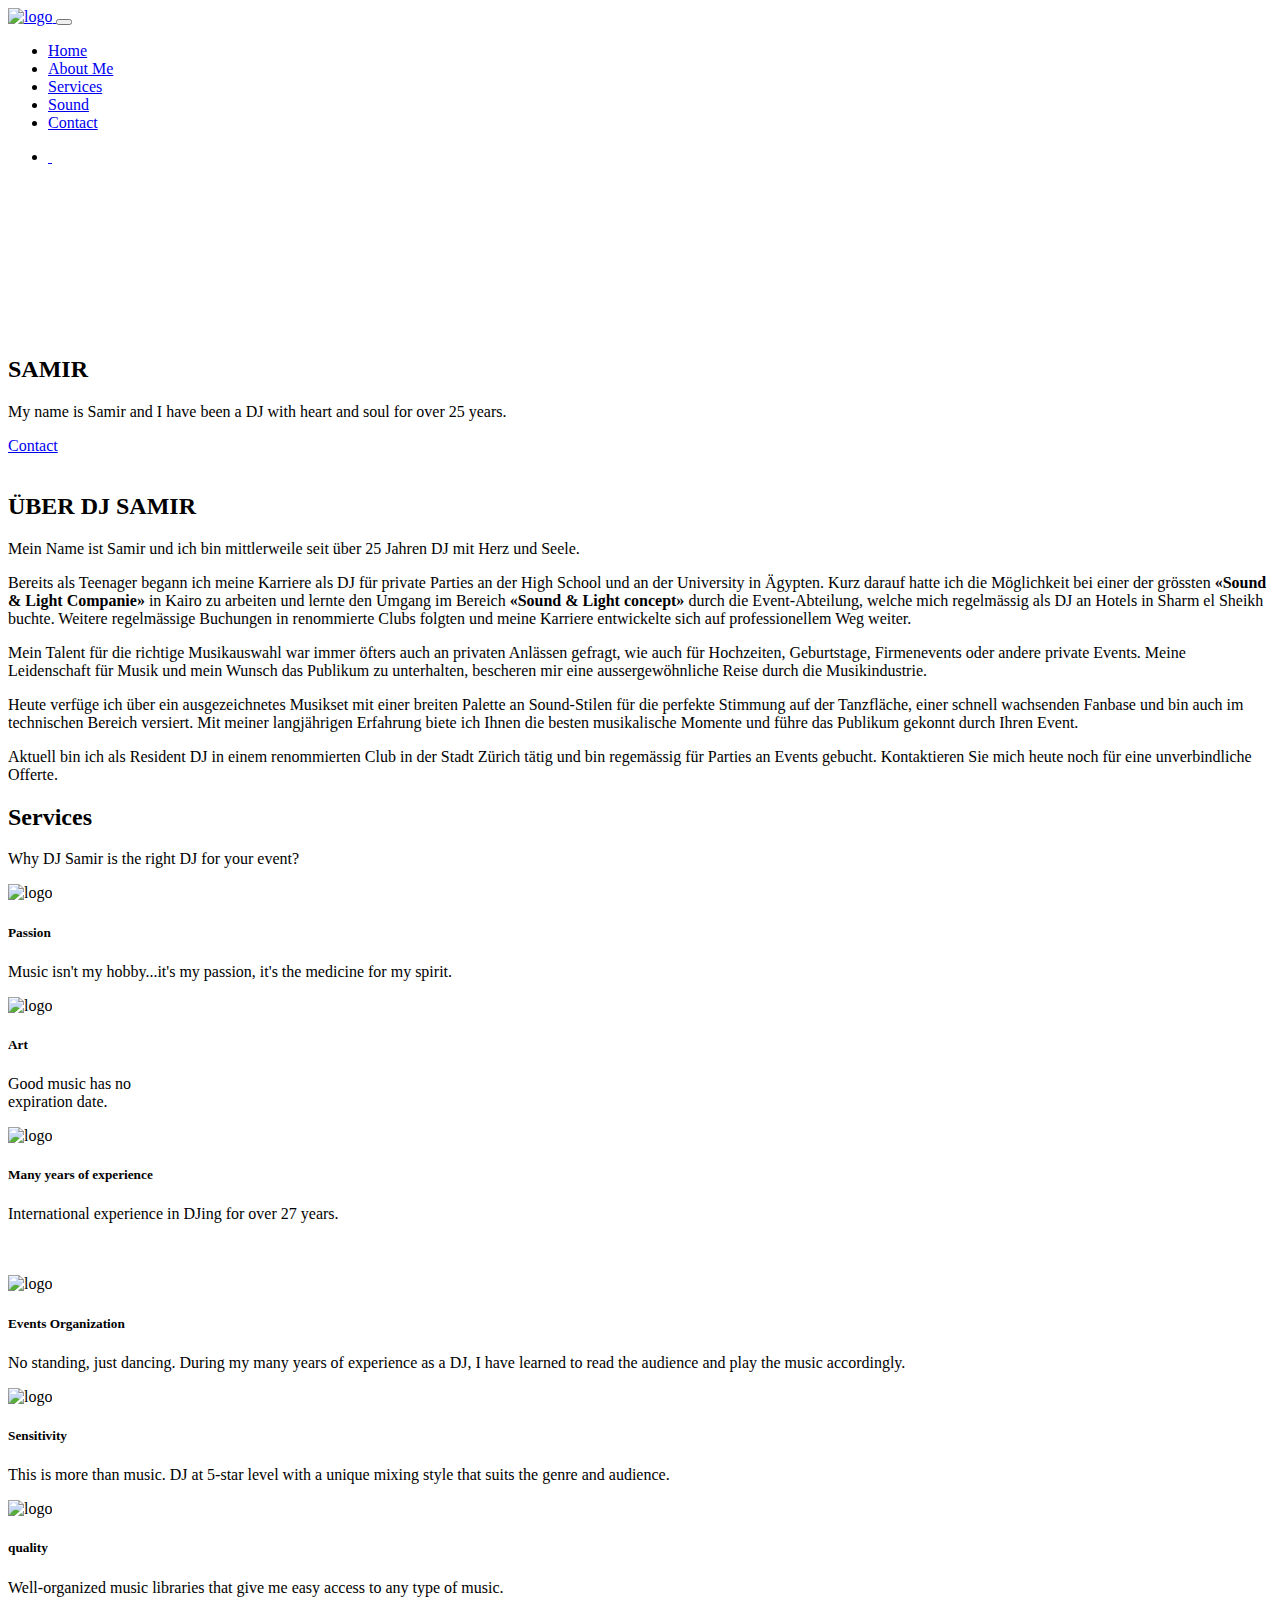
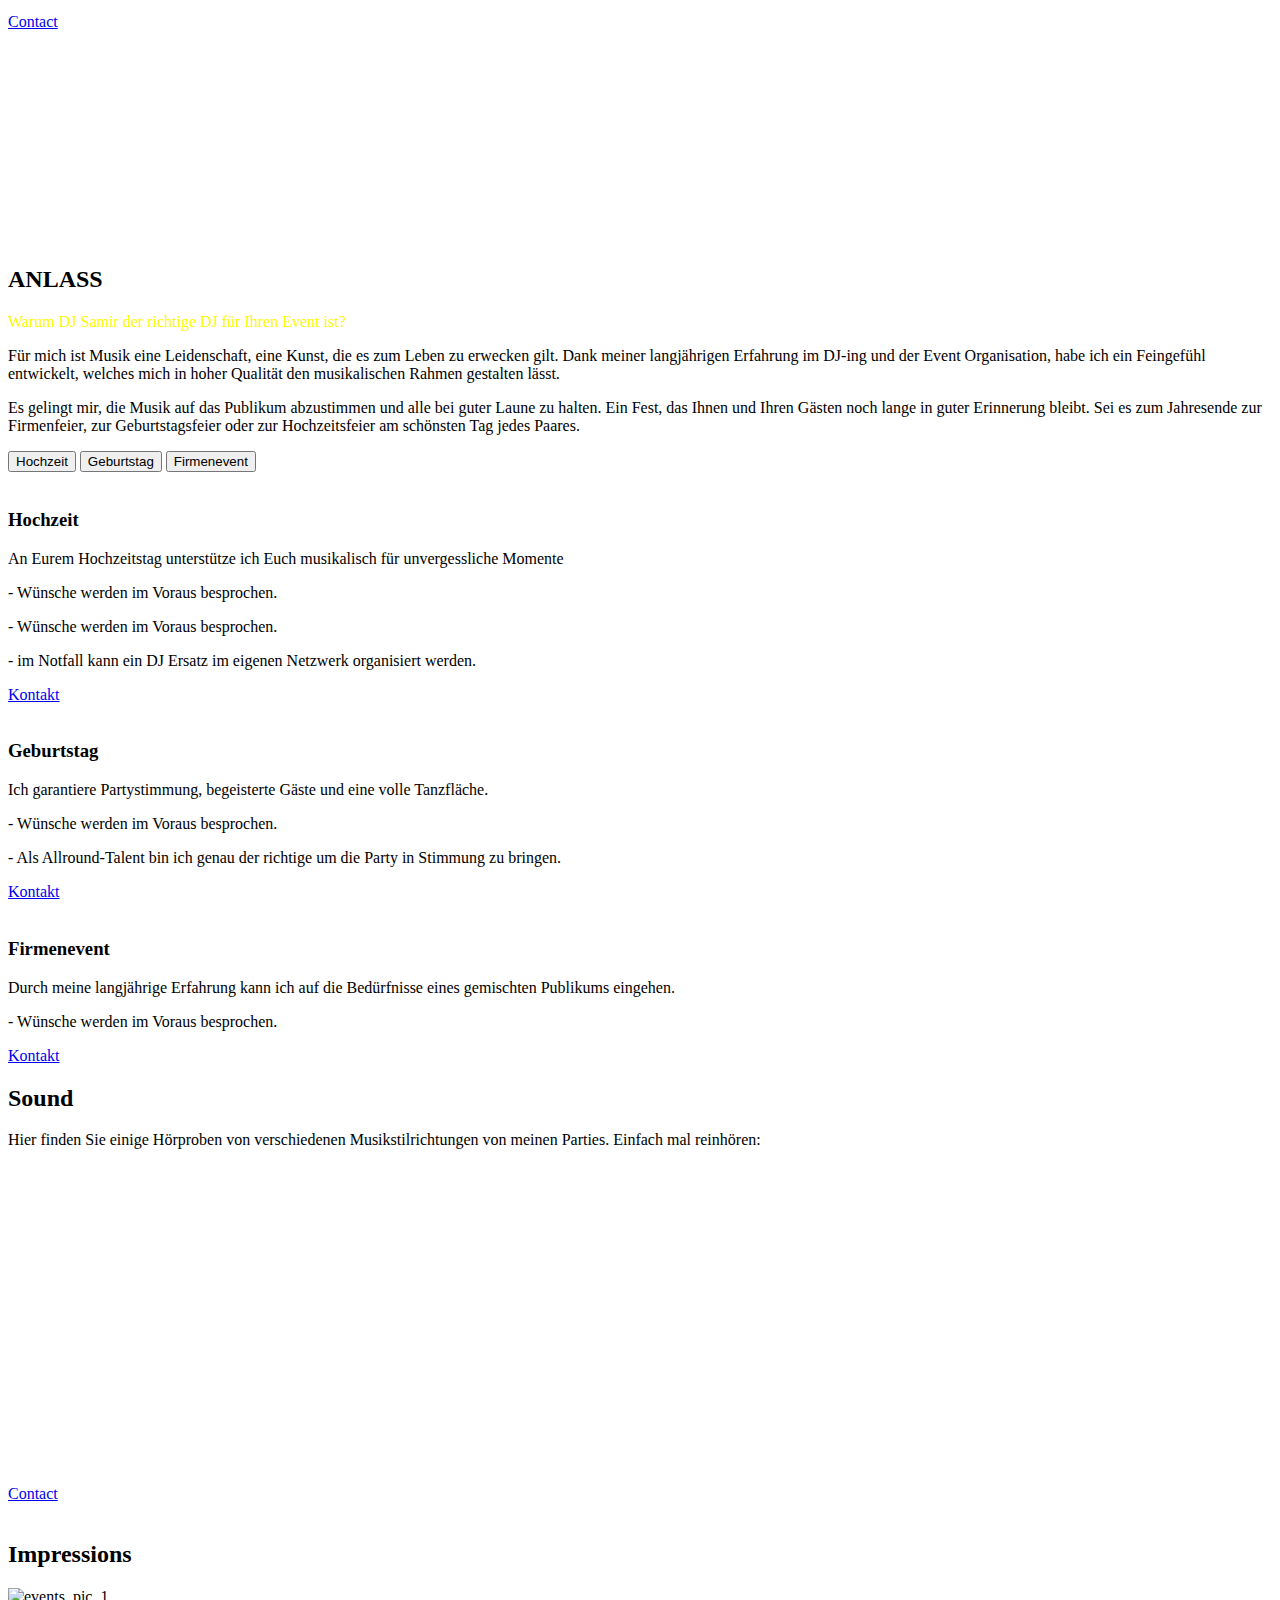
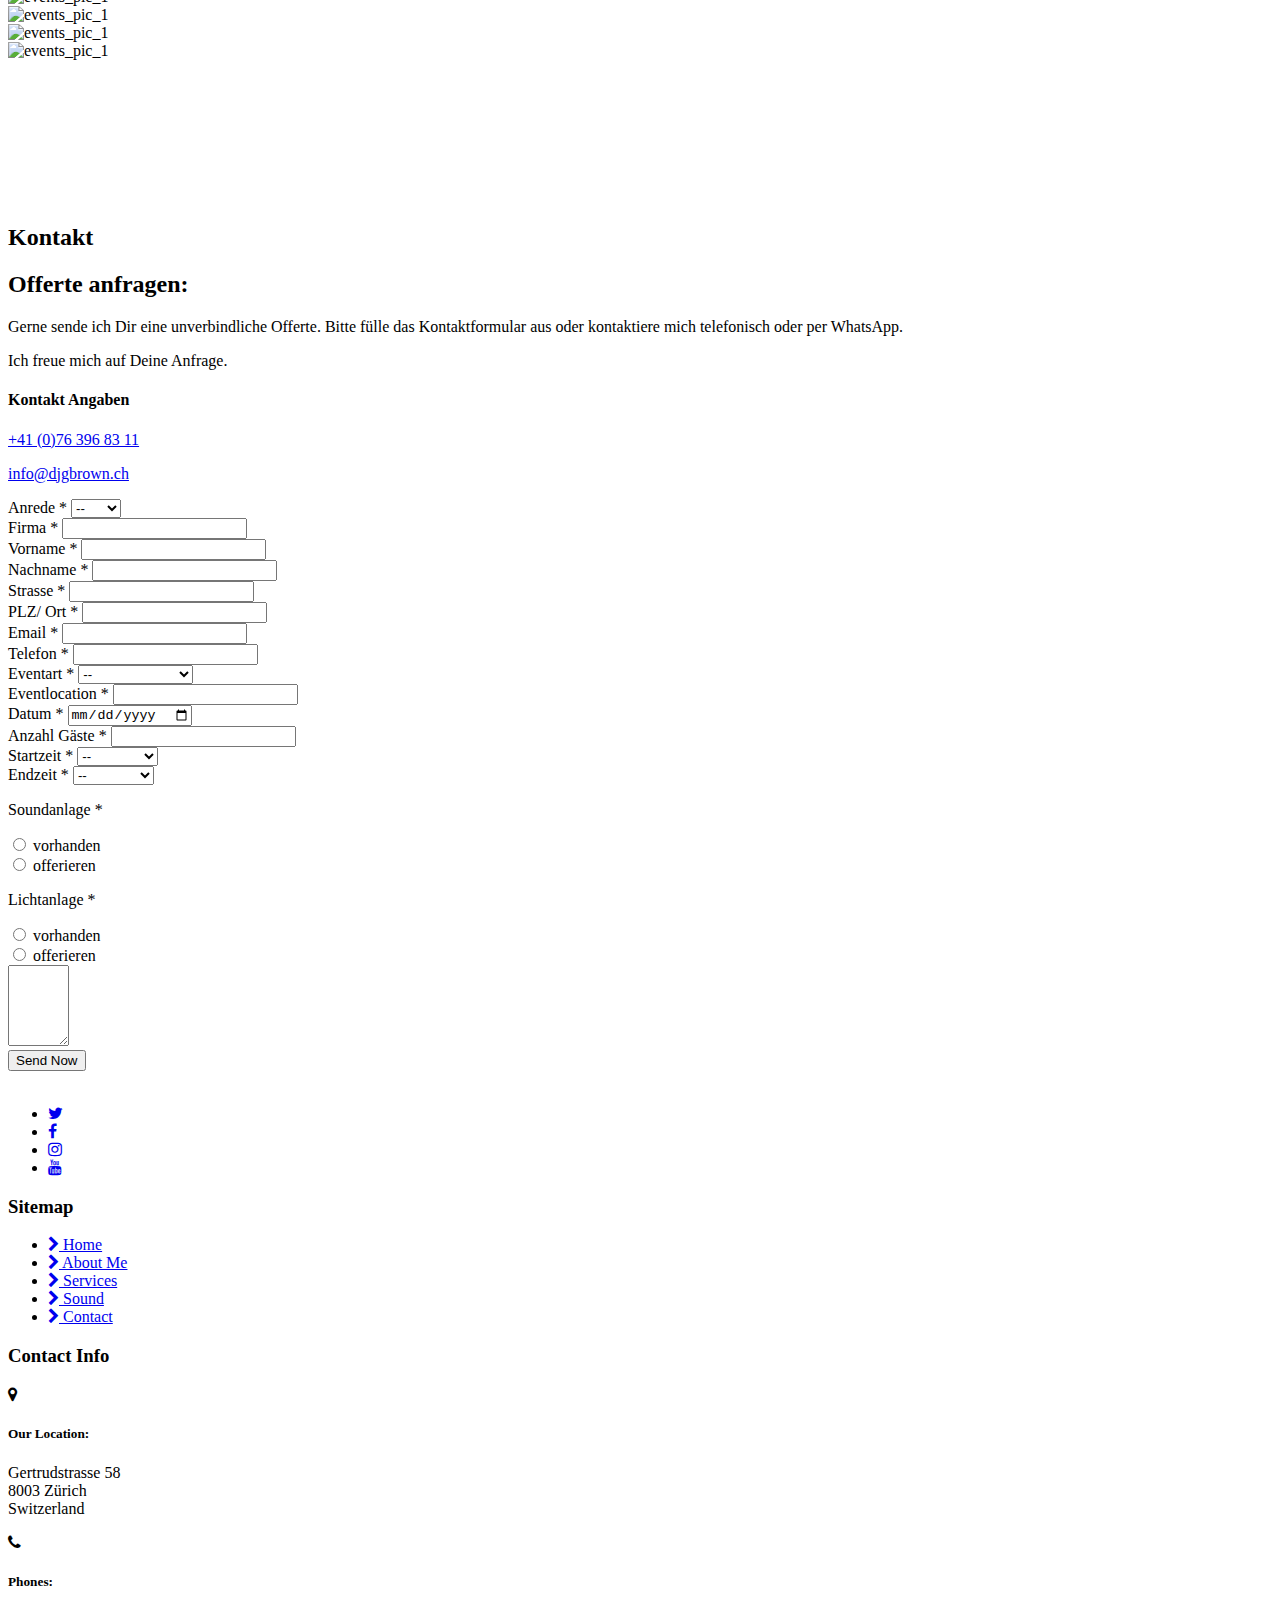
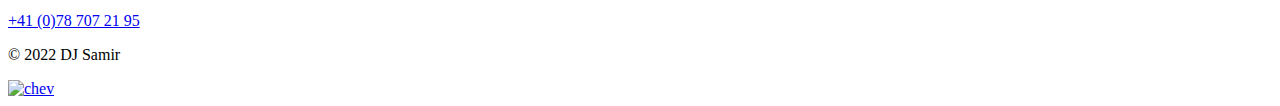
==== commit b536f86c: "done" ====
--- a/ger/index.html
+++ b/ger/index.html
@@ -420,7 +420,7 @@
       </div><!-- /.sec-t -->
 
       <div class="sound-con">
-        <!-- <iframe width="100%" height="60"
+        <iframe width="100%" height="60"
           src="https://www.mixcloud.com/widget/iframe/?hide_cover=1&mini=1&hide_artwork=1&feed=%2FDJSamirZ%C3%BCrich%2Fclub-mix-partytime-in-black-djsamirch-instagram%2F"
           frameborder="0"></iframe>
         <iframe width="100%" height="60"
@@ -434,7 +434,7 @@
           frameborder="0"></iframe>
         <iframe width="100%" height="60"
           src="https://www.mixcloud.com/widget/iframe/?hide_cover=1&mini=1&hide_artwork=1&feed=%2FDJSamirZ%C3%BCrich%2Fdjsamir-house-mix%2F"
-          frameborder="0"></iframe> -->
+          frameborder="0"></iframe>
 
         <div class="text-center mt-lg-5 mt-4">
           <a href="#" class="btn-main"> Contact </a>
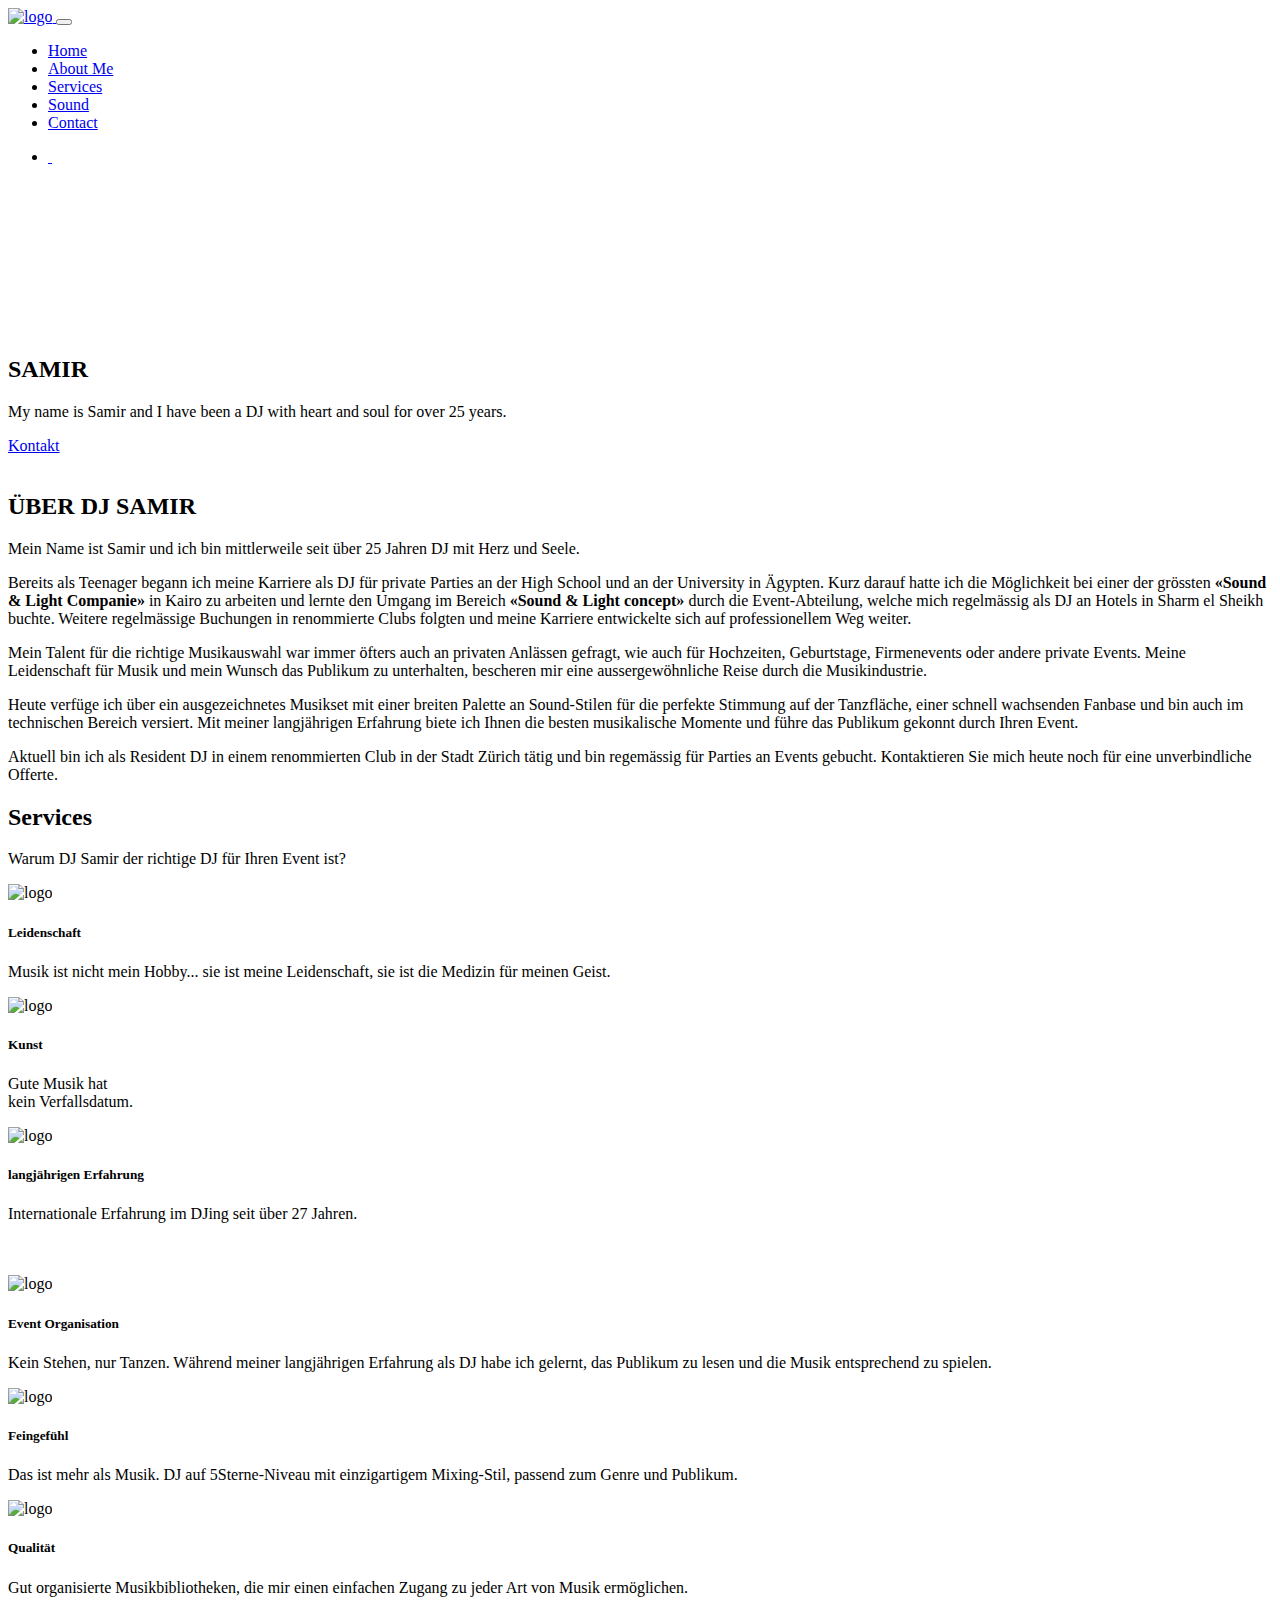
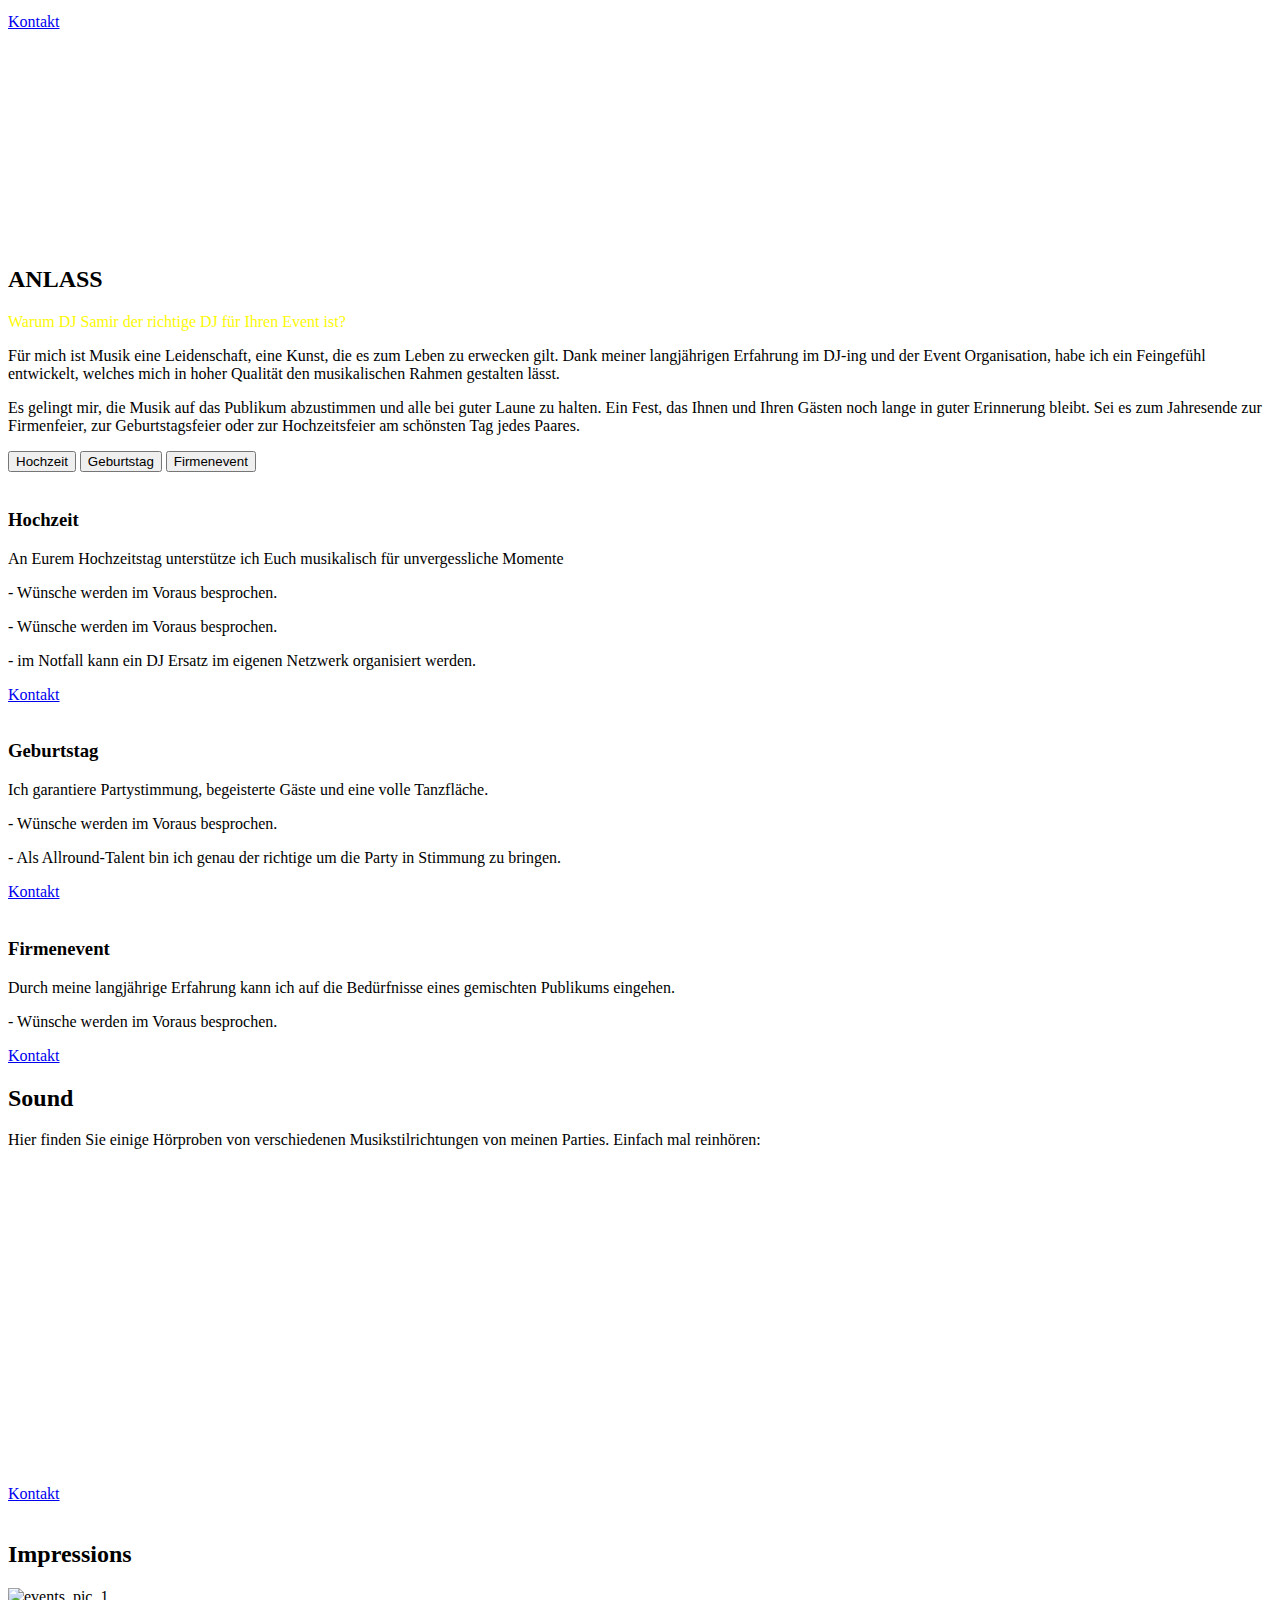
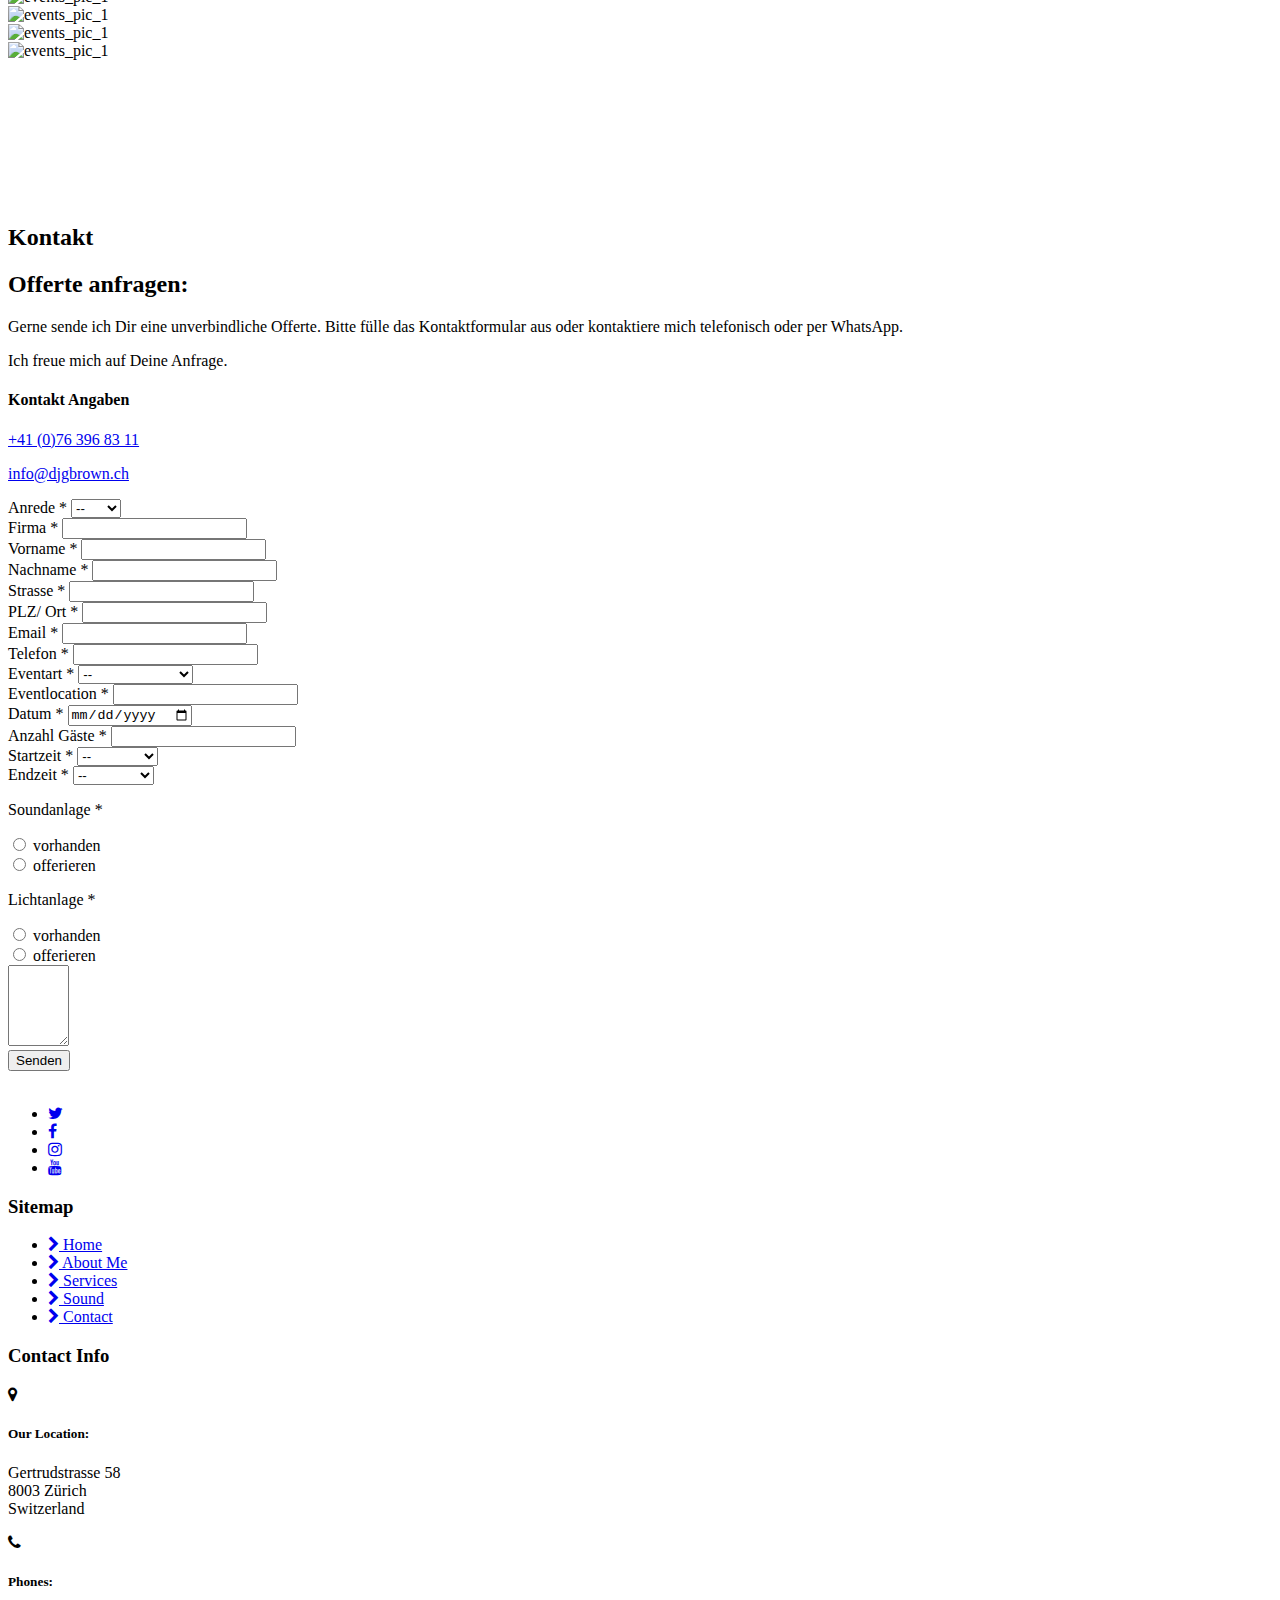
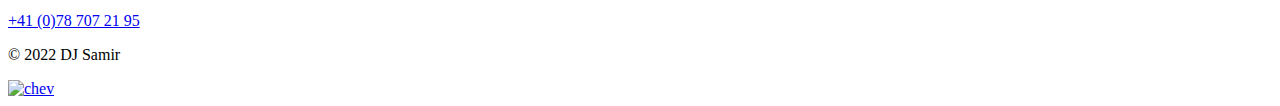
==== commit 63be23d4: "done-all" ====
--- a/ger/index.html
+++ b/ger/index.html
@@ -17,7 +17,7 @@
   <link rel="stylesheet" href="assets/swiper/swiper-bundle.min.css" />
   <link rel="stylesheet" href="assets/css/glightbox.min.css" />
   <link rel="stylesheet" href="assets/css/animate.css" />
-  <link rel="stylesheet" href="assets/css/main.css" />
+  <link rel="stylesheet" href="assets/css/main.css?v=1" />
 </head>
 <body id="top">
   <!--[if lte IE 9]>
@@ -101,7 +101,7 @@
             </svg>
             <h2> SAMIR </h2>
             <p> My name is Samir and I have been a DJ with heart and soul for over 25 years. </p>
-            <a href="#" class="btn-main"> Contact </a>
+            <a href="#" class="btn-main"> Kontakt </a>
           </div><!-- /.col-lg-5 -->
         </div><!-- /.row -->
       </div><!-- /.hero-inner -->
@@ -119,14 +119,16 @@
       <div class="sec-t text-center">
         <h2> ÜBER DJ SAMIR </h2>
       </div><!-- /.sec-t -->
-      <div class="abt-text text-center">
+      <div class="abt-text">
         <p>
           Mein Name ist Samir und ich bin mittlerweile seit über 25 Jahren DJ mit Herz und Seele.
         </p>
         <p>
           Bereits als Teenager begann ich meine Karriere als DJ für private Parties an der High School und an der University in
-          Ägypten. Kurz darauf hatte ich die Möglichkeit bei einer der grössten <strong>«Sound & Light Companie»</strong> in Kairo zu arbeiten und
-          lernte den Umgang im Bereich <strong>«Sound & Light concept»</strong> durch die Event-Abteilung, welche mich regelmässig als DJ an Hotels
+          Ägypten. Kurz darauf hatte ich die Möglichkeit bei einer der grössten <strong>«Sound & Light Companie»</strong> in Kairo
+          zu arbeiten und
+          lernte den Umgang im Bereich <strong>«Sound & Light concept»</strong> durch die Event-Abteilung, welche mich regelmässig
+          als DJ an Hotels
           in Sharm el Sheikh buchte. Weitere regelmässige Buchungen in renommierte Clubs folgten und meine Karriere entwickelte
           sich auf professionellem Weg weiter.
         </p>
@@ -152,7 +154,7 @@
     <div class="container">
       <div class="sec-t">
         <h2> Services </h2>
-        <p>Why DJ Samir is the right DJ for your event?</p>
+        <p> Warum DJ Samir der richtige DJ für Ihren Event ist? </p>
       </div><!-- /.sec-t -->
 
       <div class="row">
@@ -160,22 +162,23 @@
           <div class="ser-single">
             <img src="assets/img/services/1.png" class="ser-logo" alt="logo">
             <div class="ser-text">
-              <h5> Passion </h5>
-              <p> Music isn't my hobby...it's my passion, it's the medicine for my spirit. </p>
+              <h5> Leidenschaft </h5>
+              <p>Musik ist nicht mein Hobby... sie ist meine Leidenschaft, sie ist die Medizin für meinen Geist. </p>
             </div><!-- /.ser-text -->
           </div><!-- /.ser-single -->
           <div class="ser-single">
             <img src="assets/img/services/2.png" class="ser-logo" alt="logo">
             <div class="ser-text">
-              <h5> Art </h5>
-              <p> Good music has no <br> expiration date. </p>
+              <h5> Kunst </h5>
+              <p>Gute Musik hat <br> kein Verfallsdatum.
+              </p>
             </div><!-- /.ser-text -->
           </div><!-- /.ser-single -->
           <div class="ser-single">
             <img src="assets/img/services/3.png" class="ser-logo" alt="logo">
             <div class="ser-text">
-              <h5> Many years of experience </h5>
-              <p> International experience in DJing for over 27 years. </p>
+              <h5> langjährigen Erfahrung </h5>
+              <p> Internationale Erfahrung im DJing seit über 27 Jahren. </p>
             </div><!-- /.ser-text -->
           </div><!-- /.ser-single -->
         </div><!-- /.col-lg-3 -->
@@ -191,30 +194,31 @@
           <div class="ser-single">
             <img src="assets/img/services/4.png" class="ser-logo" alt="logo">
             <div class="ser-text">
-              <h5> Events Organization </h5>
-              <p> No standing, just dancing. During my many years of experience as a DJ, I have learned to read the audience and
-                play the music accordingly. </p>
+              <h5> Event Organisation </h5>
+              <p> Kein Stehen, nur Tanzen. Während meiner langjährigen Erfahrung als DJ habe ich gelernt, das Publikum zu lesen
+                und die Musik entsprechend zu spielen.
+              </p>
             </div><!-- /.ser-text -->
           </div><!-- /.ser-single -->
           <div class="ser-single">
             <img src="assets/img/services/5.png" class="ser-logo" alt="logo">
             <div class="ser-text">
-              <h5> Sensitivity </h5>
-              <p> This is more than music. DJ at 5-star level with a unique mixing style that suits the genre and audience.</p>
+              <h5> Feingefühl  </h5>
+              <p> Das ist mehr als Musik. DJ auf 5Sterne-Niveau mit einzigartigem Mixing-Stil, passend zum Genre und Publikum.</p>
             </div><!-- /.ser-text -->
           </div><!-- /.ser-single -->
           <div class="ser-single">
             <img src="assets/img/services/6.png" class="ser-logo" alt="logo">
             <div class="ser-text">
-              <h5> quality </h5>
-              <p> Well-organized music libraries that give me easy access to any type of music. </p>
+              <h5> Qualität </h5>
+              <p> Gut organisierte Musikbibliotheken, die mir einen einfachen Zugang zu jeder Art von Musik ermöglichen. </p>
             </div><!-- /.ser-text -->
           </div><!-- /.ser-single -->
         </div><!-- /.col-lg-3 -->
       </div><!-- /.row -->
 
       <div class="text-center mt-lg-4 mt-2">
-        <a href="#" class="btn-main"> Contact </a>
+        <a href="#" class="btn-main"> Kontakt </a>
       </div><!-- /.text-center -->
 
       <div class="logo-slider swiper">
@@ -334,8 +338,8 @@
                         <p> An Eurem Hochzeitstag unterstütze ich Euch musikalisch für unvergessliche Momente </p>
                         <p> - Wünsche werden im Voraus besprochen. </p>
                         <p> - Wünsche werden im Voraus besprochen. </p>
-                        <p> - im Notfall kann ein DJ Ersatz im eigenen Netzwerk organisiert werden.   </p>
-                        <a href="#" class="btn-main mt-1" > Kontakt </a>
+                        <p> - im Notfall kann ein DJ Ersatz im eigenen Netzwerk organisiert werden. </p>
+                        <a href="#" class="btn-main mt-lg-3 mt-2"> Kontakt </a>
                       </div>
                     </div><!-- /.tab-content-txt -->
                   </div><!-- /.col-lg-4 -->
@@ -355,10 +359,10 @@
                     <div class="tab-content-txt">
                       <div class="animated fadeInRight">
                         <h3> Geburtstag </h3>
-                        <p> Ich garantiere Partystimmung, begeisterte Gäste und eine volle Tanzfläche.  </p>
-                        <p> - Wünsche werden im Voraus besprochen.  </p>
-                        <p> - Als Allround-Talent bin ich genau der richtige um die Party in Stimmung zu bringen.  </p>
-                        <a href="#" class="btn-main mt-1" > Kontakt </a>
+                        <p> Ich garantiere Partystimmung, begeisterte Gäste und eine volle Tanzfläche. </p>
+                        <p> - Wünsche werden im Voraus besprochen. </p>
+                        <p> - Als Allround-Talent bin ich genau der richtige um die Party in Stimmung zu bringen. </p>
+                        <a href="#" class="btn-main mt-lg-3 mt-2"> Kontakt </a>
                       </div>
                     </div><!-- /.tab-content-txt -->
                   </div><!-- /.col-lg-4 -->
@@ -378,9 +382,10 @@
                     <div class="tab-content-txt">
                       <div class="animated fadeInRight">
                         <h3> Firmenevent </h3>
-                        <p>	Durch meine langjährige Erfahrung kann ich auf die Bedürfnisse eines gemischten Publikums eingehen.   </p>
-                        <p> - Wünsche werden im Voraus besprochen.   </p>
-                        <a href="#" class="btn-main mt-1" > Kontakt </a>
+                        <p> Durch meine langjährige Erfahrung kann ich auf die Bedürfnisse eines gemischten Publikums eingehen.
+                        </p>
+                        <p> - Wünsche werden im Voraus besprochen. </p>
+                        <a href="#" class="btn-main mt-lg-3 mt-2"> Kontakt </a>
                       </div>
                     </div><!-- /.tab-content-txt -->
                   </div><!-- /.col-lg-4 -->
@@ -437,7 +442,7 @@
           frameborder="0"></iframe>
 
         <div class="text-center mt-lg-5 mt-4">
-          <a href="#" class="btn-main"> Contact </a>
+          <a href="#" class="btn-main"> Kontakt </a>
         </div>
 
       </div><!-- /.sound-con -->
@@ -646,7 +651,7 @@
                   <select class="form-select" aria-label="Default select example">
                     <option selected> -- </option>
                     <option value="12:00 Uhr">Wedding</option>
-                    <option value="13:00 Uhr"> Coporate	Event </option>
+                    <option value="13:00 Uhr"> Coporate Event </option>
                     <option value="14:00 Uhr"> Birthday </option>
                     <option value="15:00 Uhr"> Club </option>
                     <option value="16:00 Uhr"> Festival </option>
@@ -759,7 +764,7 @@
                 </div><!-- /.frm-grp -->
               </div><!-- /.col-lg-12 -->
               <div class="col-12">
-                <button class="btn-main"> Send Now </button>
+                <button class="btn-main"> Senden </button>
               </div><!-- /.col-12 -->
             </div><!-- /.row -->
           </form>
@@ -858,7 +863,7 @@
 
 
 
-  <a  href="#top" class="scroll-top btn-hover page-scroll">
+  <a href="#top" class="scroll-top btn-hover page-scroll">
     <img src="assets/img/chev-white.svg" alt="chev">
   </a>
   <!--.scroll-top-->
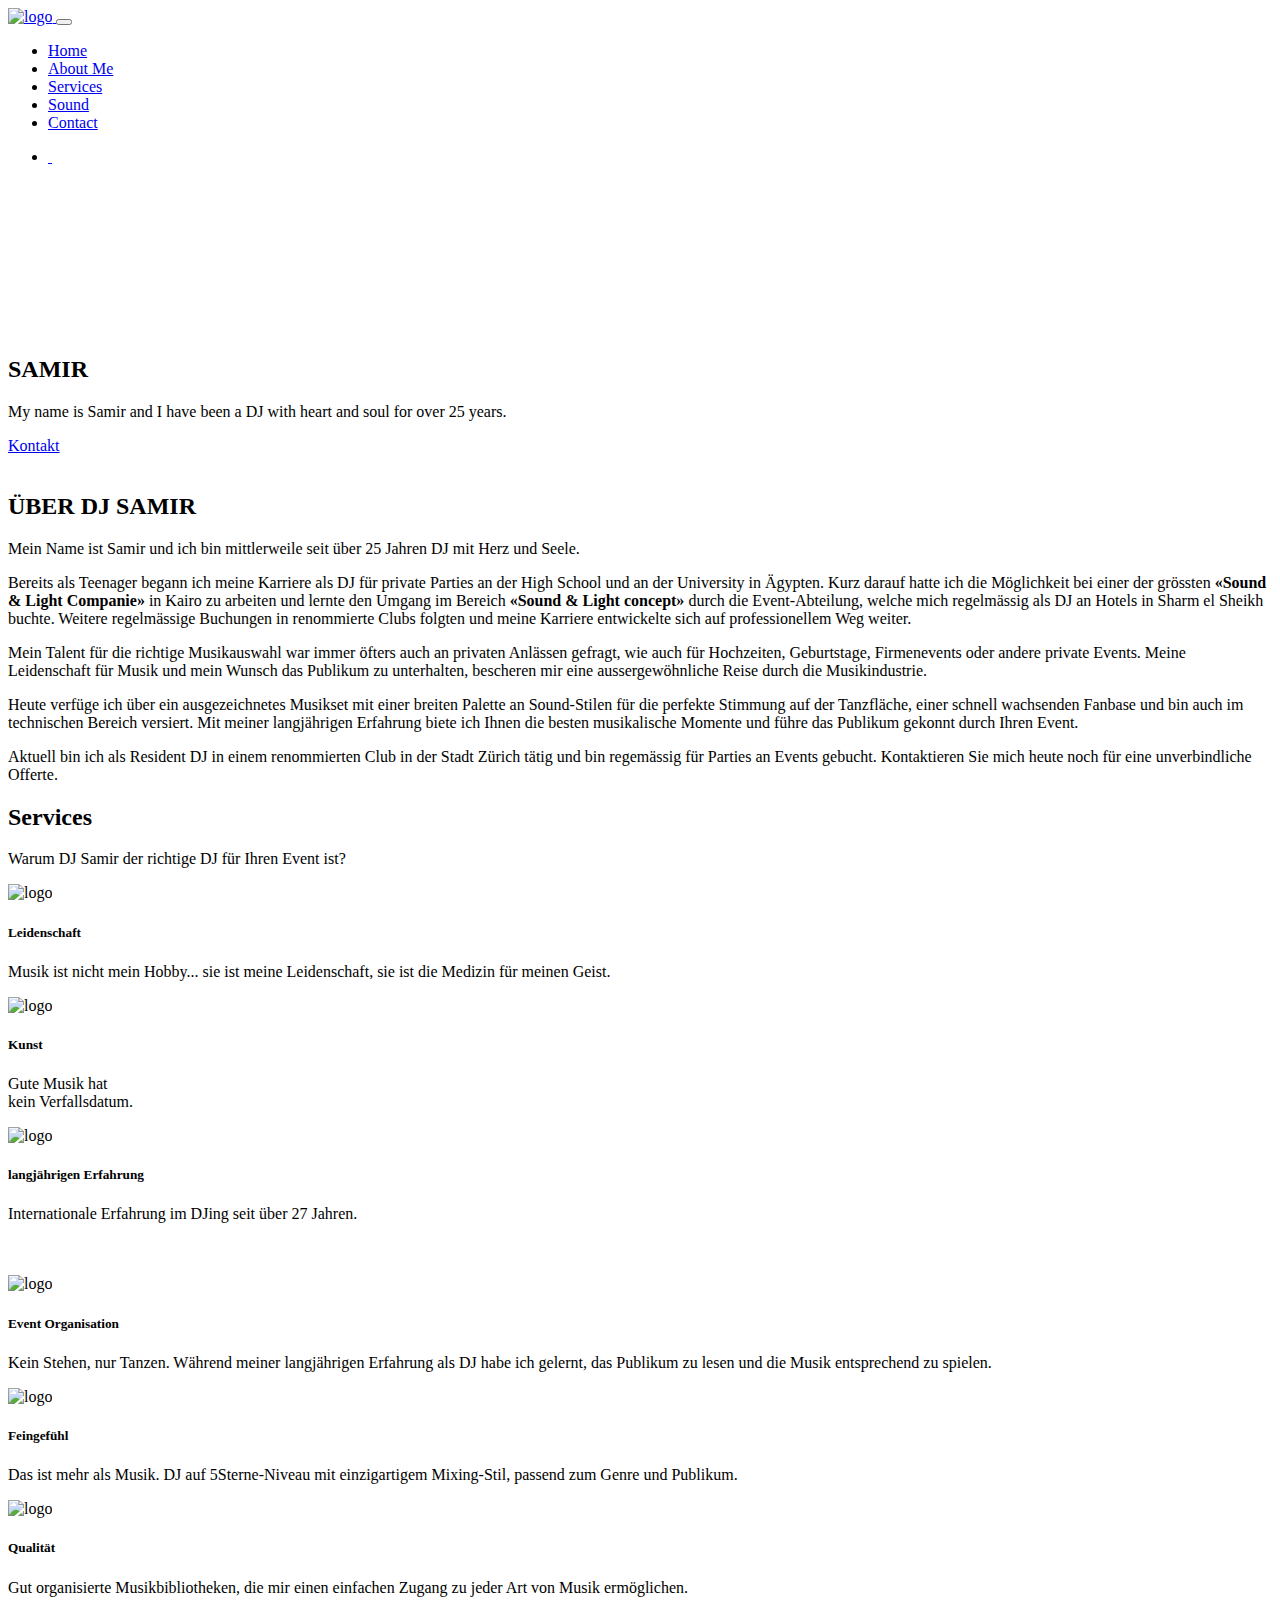
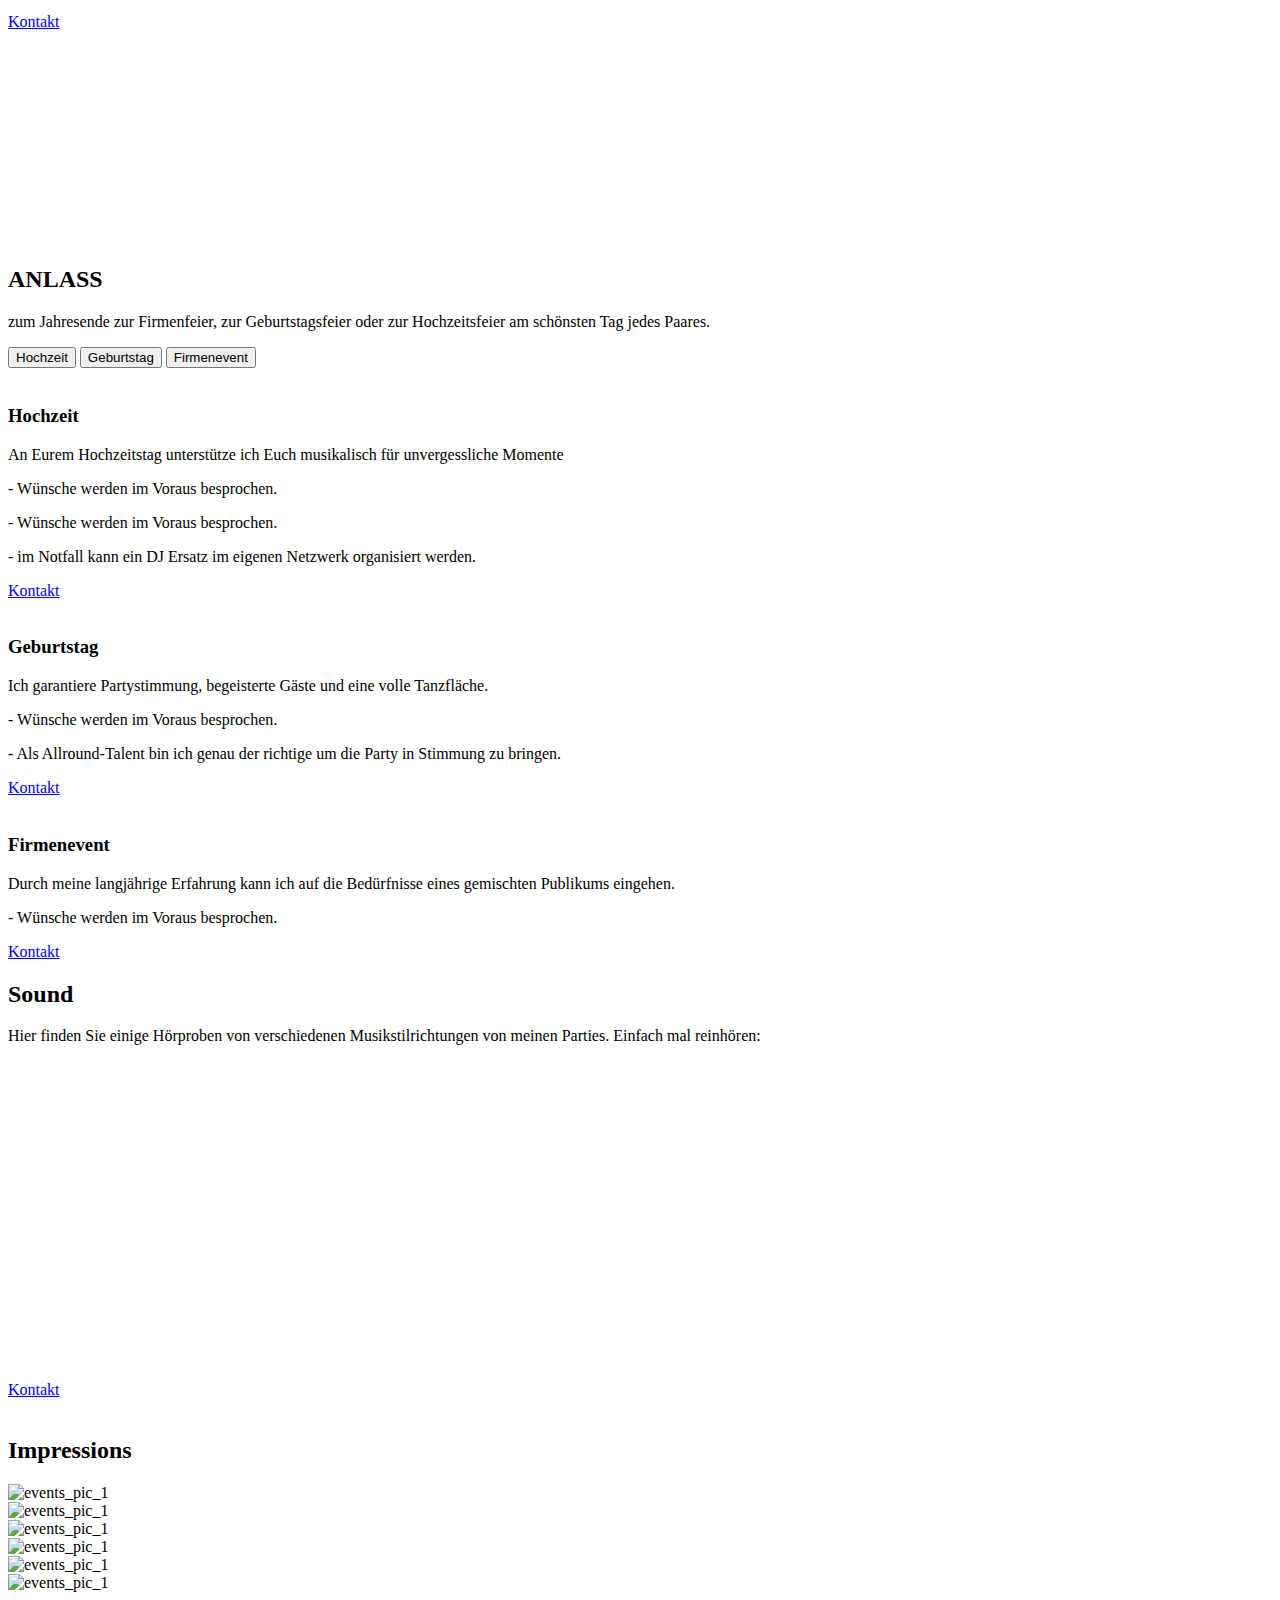
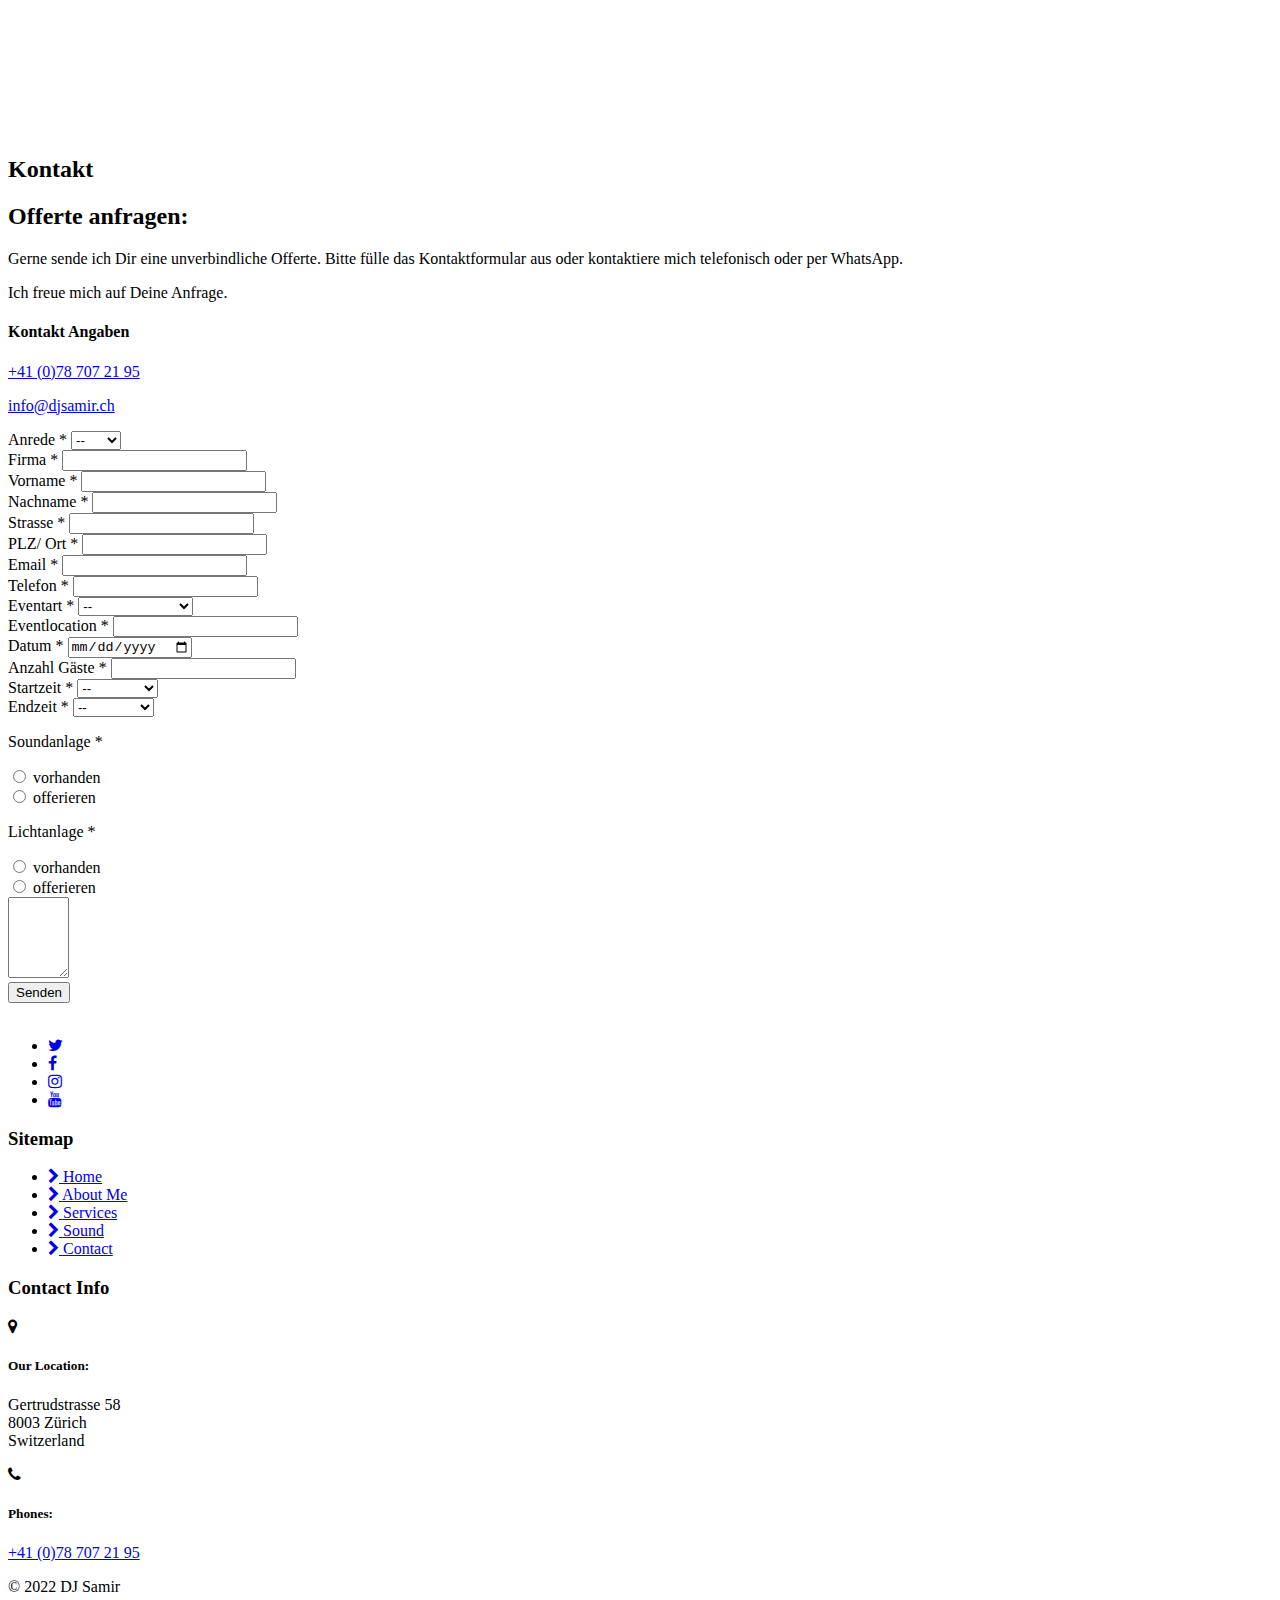
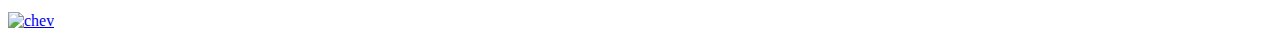
==== commit a4f1bb58: "updated-tweeks" ====
--- a/ger/index.html
+++ b/ger/index.html
@@ -270,31 +270,13 @@
     <div class="container">
       <div class="sec-t">
         <h2 class="mb-3"> ANLASS </h2>
-        <p style="color: #FCF906;">
-          Warum DJ Samir der richtige DJ für Ihren Event ist?
+        <p>
+          zum Jahresende zur Firmenfeier, zur Geburtstagsfeier oder zur Hochzeitsfeier am schönsten Tag jedes Paares.
         </p>
 
       </div><!-- /.sec-t -->
 
-      <div class="p-text">
-        <div class="row gy-3 justify-content-center">
-          <div class="col-lg-4">
-            <p>
-              Für mich ist Musik eine Leidenschaft, eine Kunst, die es zum Leben zu erwecken gilt. Dank meiner langjährigen
-              Erfahrung im DJ-ing und der Event Organisation, habe ich ein Feingefühl entwickelt, welches mich in hoher Qualität
-              den musikalischen Rahmen gestalten lässt.
-            </p>
-          </div><!-- /.col-lg-4 -->
-          <div class="col-lg-4">
-            <p>
-              Es gelingt mir, die Musik auf das Publikum abzustimmen und alle bei guter Laune zu halten. Ein Fest, das Ihnen und
-              Ihren Gästen noch lange in guter Erinnerung bleibt. Sei es zum Jahresende zur Firmenfeier, zur Geburtstagsfeier oder
-              zur Hochzeitsfeier am schönsten Tag jedes Paares.
-            </p>
-          </div><!-- /.col-lg-4 -->
-        </div><!-- /.row -->
-
-      </div><!-- /.p-text -->
+
 
 
       <div class="rsn-con">
@@ -487,6 +469,15 @@
           <div class="swiper-slide">
 
             <div class="testimonial-item">
+              <img src="assets/img/slides/samir_5.jpg" class="w-100" alt="events_pic_1">
+            </div>
+            <!--swiper-slide-->
+
+          </div><!-- End swiper-slide -->
+
+          <div class="swiper-slide">
+
+            <div class="testimonial-item">
               <img src="assets/img/slides/samir_3.jpg" class="w-100" alt="events_pic_1">
             </div>
             <!--swiper-slide-->
@@ -497,6 +488,17 @@
 
             <div class="testimonial-item">
               <img src="assets/img/slides/samir_4.jpg" class="w-100" alt="events_pic_1">
+            </div>
+            <!--swiper-slide-->
+
+          </div><!-- End swiper-slide -->
+
+
+
+          <div class="swiper-slide">
+
+            <div class="testimonial-item">
+              <img src="assets/img/slides/samir_6.jpg" class="w-100" alt="events_pic_1">
             </div>
             <!--swiper-slide-->
 
@@ -583,10 +585,10 @@
             </p>
             <h4> Kontakt Angaben </h4>
             <p class="mb-2">
-              <a href="tel:+41763968311"> +41 (0)76 396 83 11 </a>
+              <a href="tel:+787072195"> +41 (0)78 707 21 95 </a>
             </p>
             <p>
-              <a href="mailto:info@djgbrown.ch"> info@djgbrown.ch </a>
+              <a href="mailto:info@djsamir.ch"> info@djsamir.ch </a>
             </p>
           </div><!-- /.con-text -->
         </div><!-- /.col-lg-6 -->
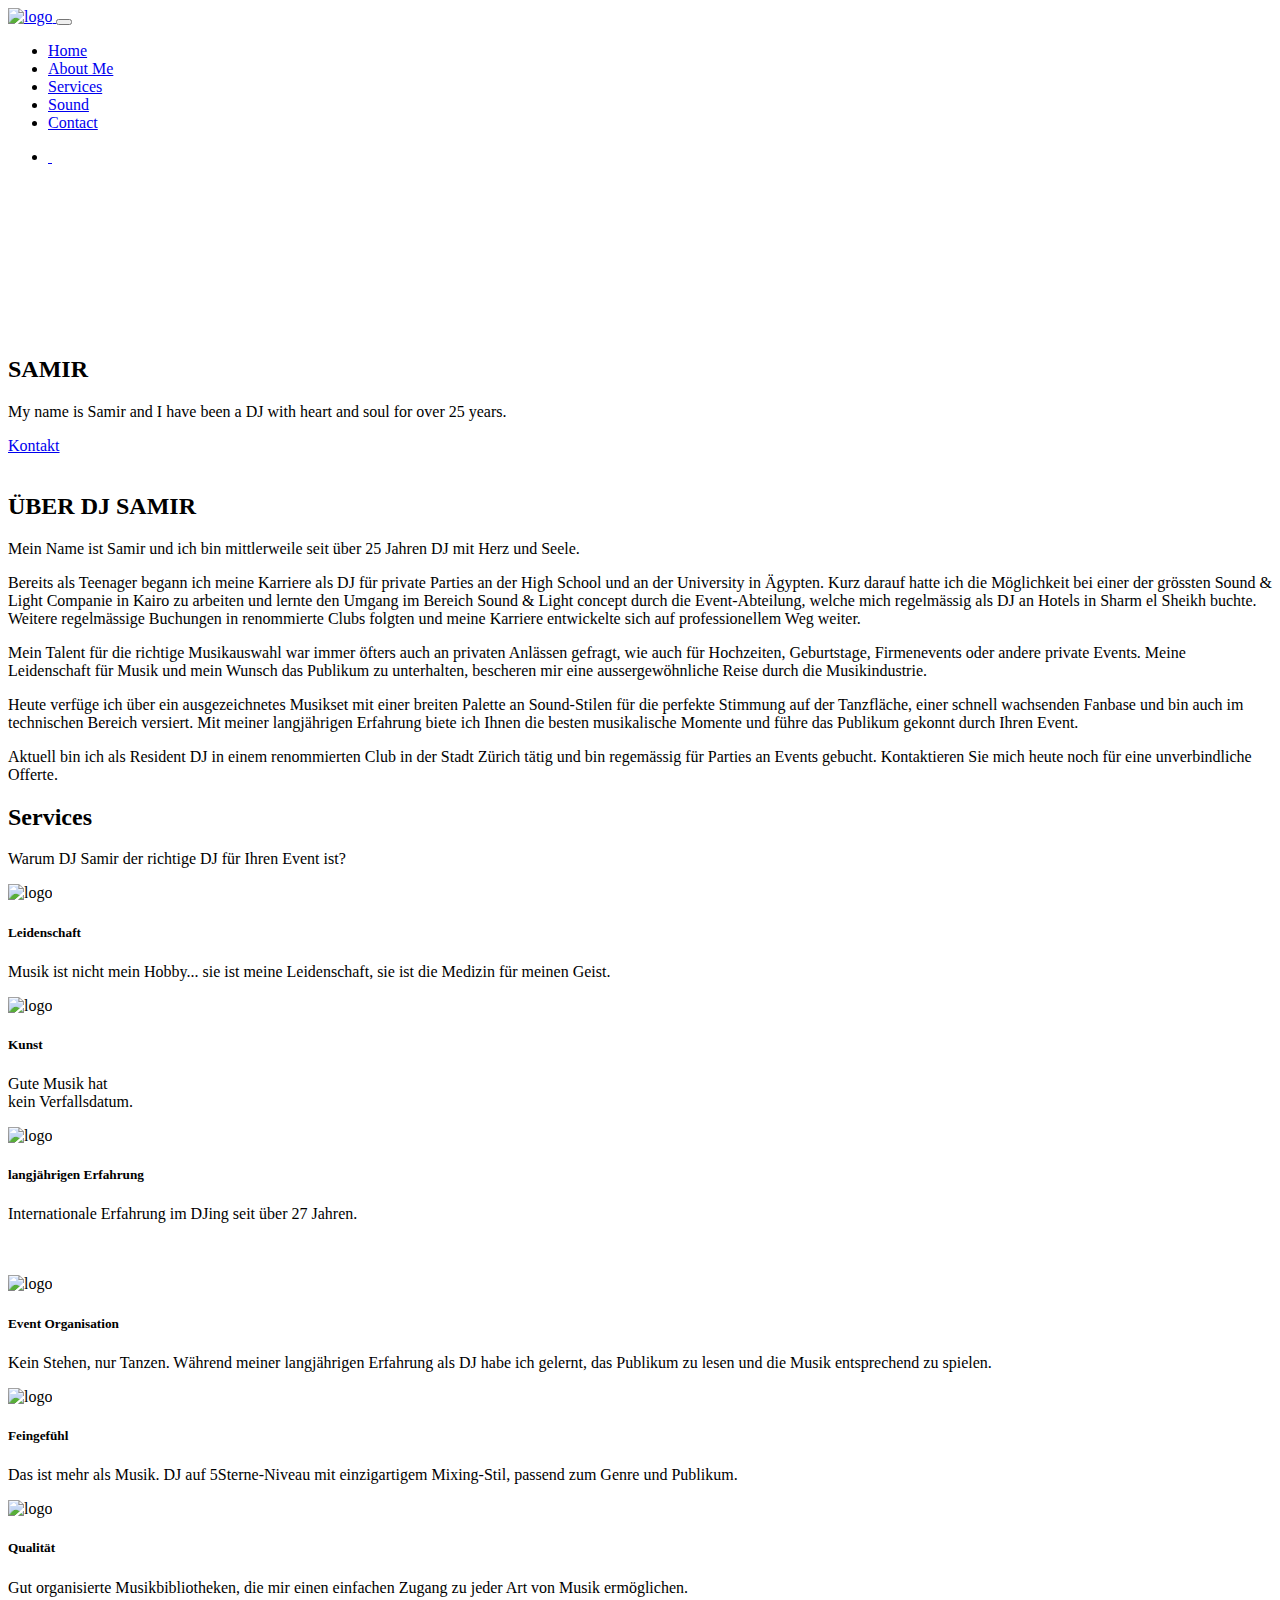
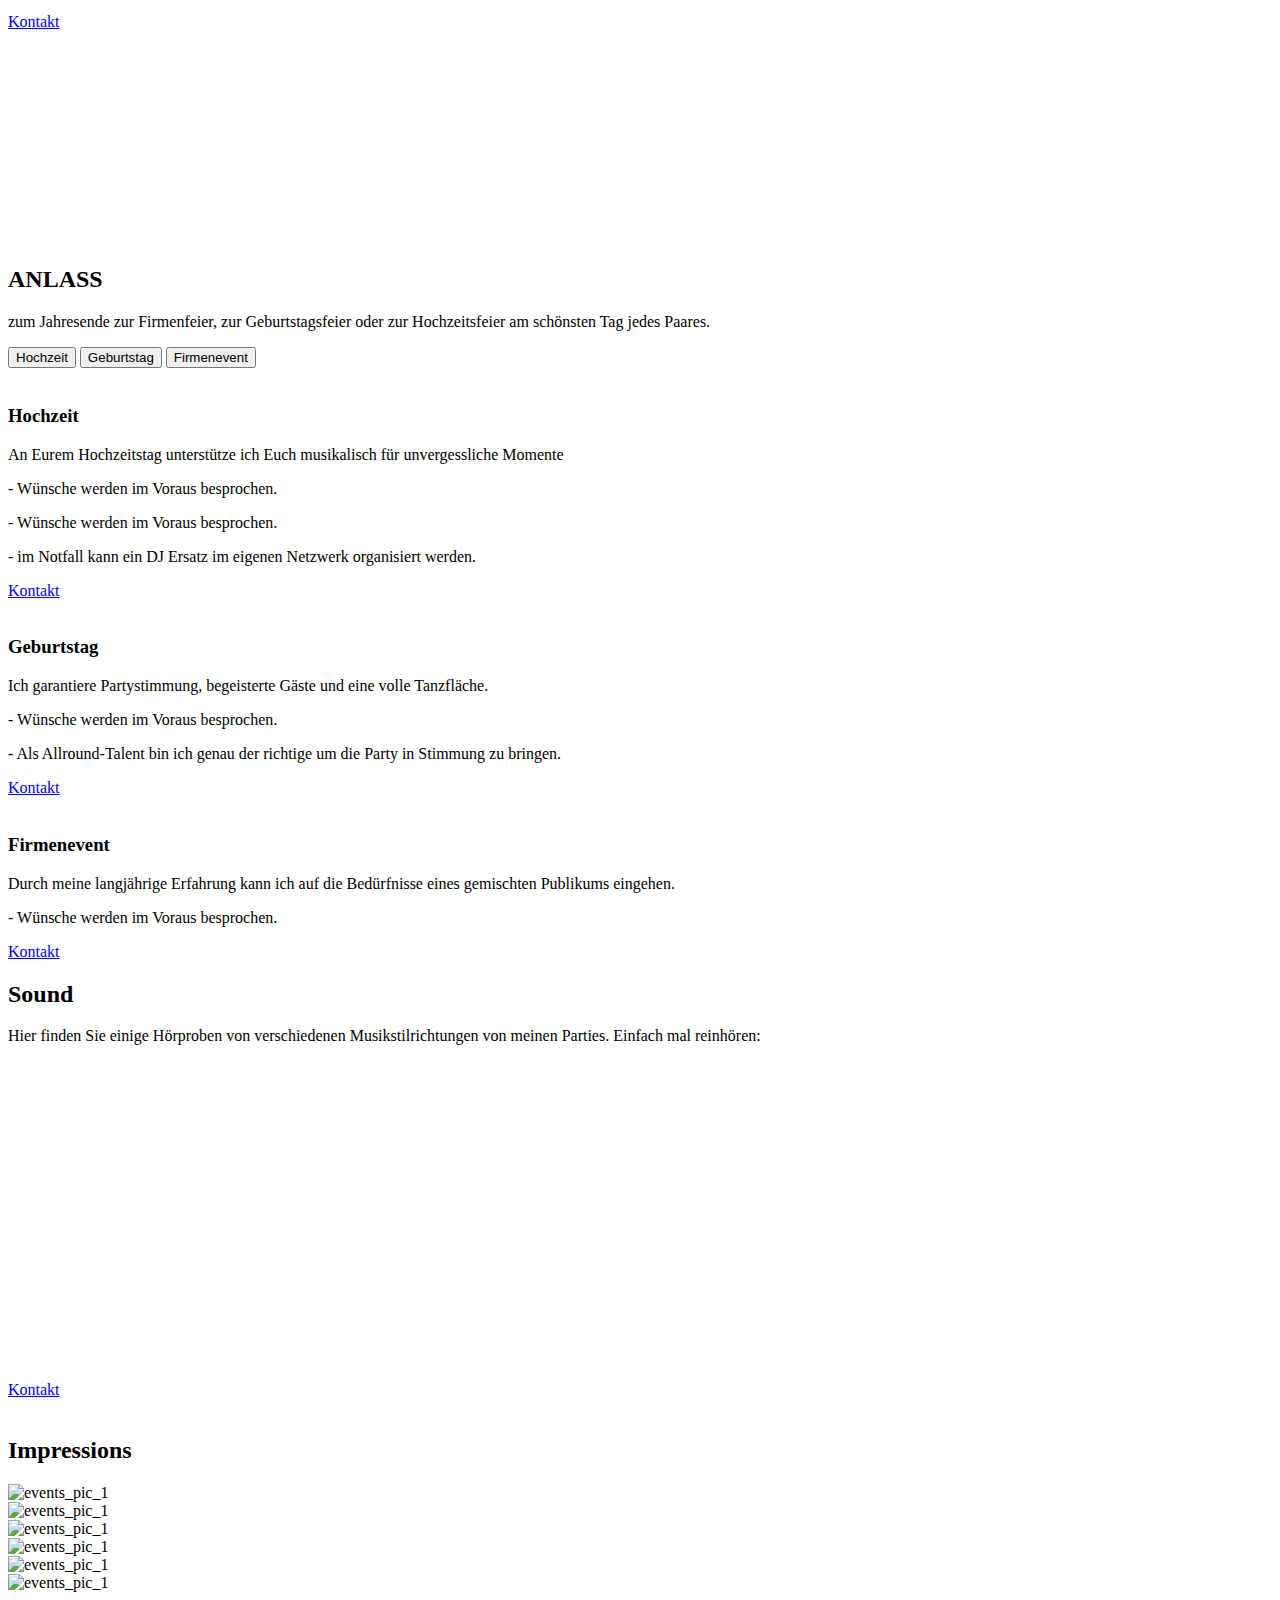
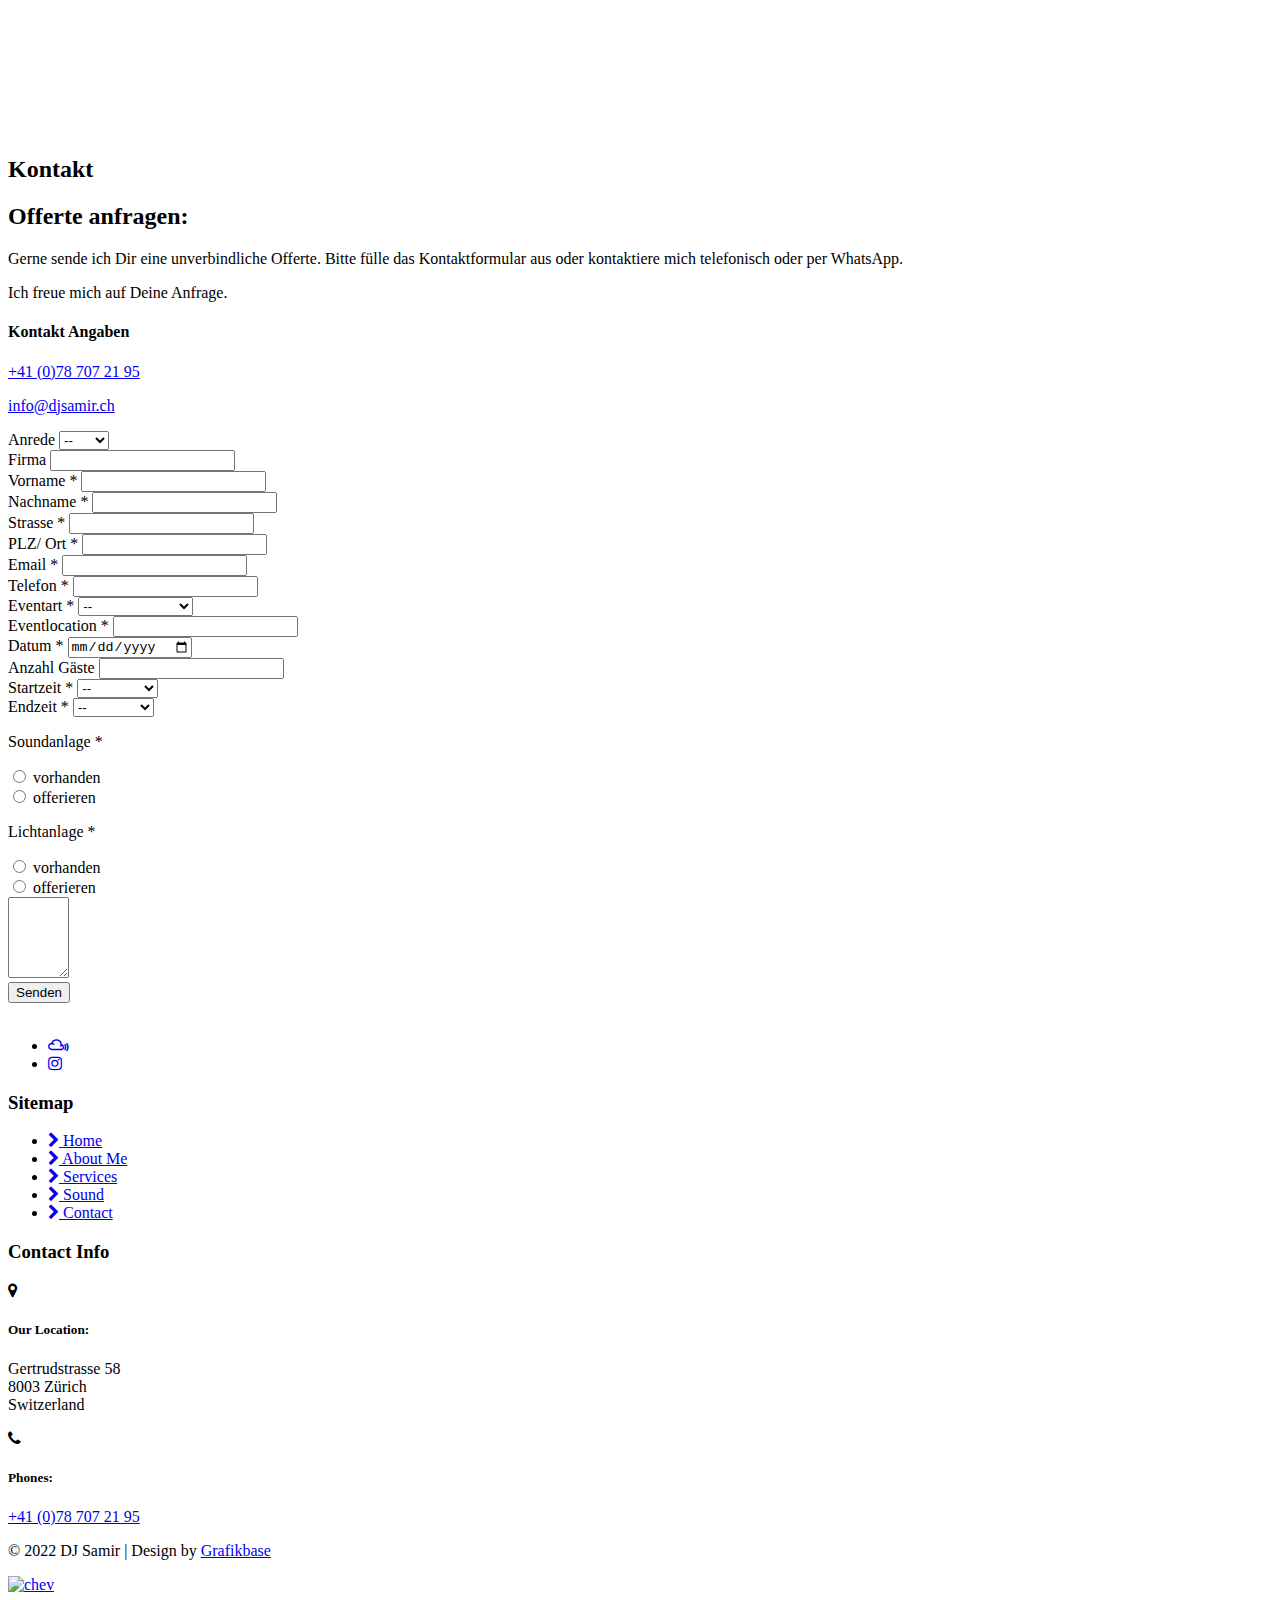
==== commit cc336080: "updated" ====
--- a/ger/index.html
+++ b/ger/index.html
@@ -7,7 +7,7 @@
   <title> Dj Samir </title>
   <meta name="description" content="" />
   <meta name="viewport" content="width=device-width, initial-scale=1" />
-  <base href="https://dj-samir.netlify.app/">
+  <base href="http://localhost:8848/">
   <!-- Favicons -->
   <link href="assets/img/favicon.png" rel="icon">
   <link href="assets/img/apple-touch-icon.png" rel="apple-touch-icon">
@@ -125,9 +125,9 @@
         </p>
         <p>
           Bereits als Teenager begann ich meine Karriere als DJ für private Parties an der High School und an der University in
-          Ägypten. Kurz darauf hatte ich die Möglichkeit bei einer der grössten <strong>«Sound & Light Companie»</strong> in Kairo
+          Ägypten. Kurz darauf hatte ich die Möglichkeit bei einer der grössten Sound & Light Companie  in Kairo
           zu arbeiten und
-          lernte den Umgang im Bereich <strong>«Sound & Light concept»</strong> durch die Event-Abteilung, welche mich regelmässig
+          lernte den Umgang im Bereich Sound & Light concept durch die Event-Abteilung, welche mich regelmässig
           als DJ an Hotels
           in Sharm el Sheikh buchte. Weitere regelmässige Buchungen in renommierte Clubs folgten und meine Karriere entwickelte
           sich auf professionellem Weg weiter.
@@ -334,7 +334,7 @@
                 <div class="row gx-0">
                   <div class="col-lg-8">
                     <div class="animated zoomIn">
-                      <img src="assets/img/reasons/2.jpg" class="w-100" alt="">
+                      <img src="assets/img/reasons/birthday1.jpg" class="w-100" alt="">
                     </div>
                   </div><!-- /.col-lg-8 -->
                   <div class="col-lg-4">
@@ -357,7 +357,7 @@
                 <div class="row gx-0">
                   <div class="col-lg-8">
                     <div class="animated zoomIn">
-                      <img src="assets/img/reasons/2.jpg" class="w-100" alt="">
+                      <img src="assets/img/reasons/corporate1.jpg" class="w-100" alt="">
                     </div>
                   </div><!-- /.col-lg-8 -->
                   <div class="col-lg-4">
@@ -597,7 +597,7 @@
             <div class="row gy-4">
               <div class="col-lg-6">
                 <div class="frm-grp">
-                  <label> Anrede * </label>
+                  <label> Anrede  </label>
                   <select class="form-select" aria-label="Default select example">
                     <option selected> -- </option>
                     <option value="1"> Herr </option>
@@ -607,7 +607,7 @@
               </div><!-- /.col-lg-6 -->
               <div class="col-lg-6">
                 <div class="frm-grp">
-                  <label> Firma * </label>
+                  <label> Firma  </label>
                   <input type="text" class="form-control">
                 </div><!-- /.frm-grp -->
               </div><!-- /.col-lg-6 -->
@@ -674,7 +674,7 @@
               </div><!-- /.col-lg-6 -->
               <div class="col-lg-6">
                 <div class="frm-grp">
-                  <label> Anzahl Gäste * </label>
+                  <label> Anzahl Gäste  </label>
                   <input type="text" class="form-control">
                 </div><!-- /.frm-grp -->
               </div><!-- /.col-lg-6 -->
@@ -777,6 +777,7 @@
 
 
 
+
   <footer class="footer">
     <div class="container">
       <div class="footer-inner">
@@ -786,23 +787,13 @@
               <img src="assets/img/logo/logo.png" class="img-logo" alt="">
               <ul class="social-list">
                 <li>
-                  <a href="#">
-                    <i class="fa fa-twitter" aria-hidden="true"></i>
+                  <a href="https://www.mixcloud.com/DJSamirZ%C3%BCrich/" target="_blank">
+                    <i class="fa fa-mixcloud" aria-hidden="true"></i>
                   </a>
                 </li>
                 <li>
-                  <a href="#">
-                    <i class="fa fa-facebook" aria-hidden="true"></i>
-                  </a>
-                </li>
-                <li>
-                  <a href="#">
+                  <a href="https://www.instagram.com/djsamir.ch" target="_blank">
                     <i class="fa fa-instagram" aria-hidden="true"></i>
-                  </a>
-                </li>
-                <li>
-                  <a href="#">
-                    <i class="fa fa-youtube" aria-hidden="true"></i>
                   </a>
                 </li>
               </ul>
@@ -855,7 +846,7 @@
 
     <div class="footer-legal">
       <div class="container">
-        <p> © 2022 DJ Samir </p>
+        <p>© 2022 DJ Samir | Design by <a href="https://editcorner.ch/grafik.html" target="_blank">Grafikbase</a> </p>
       </div><!-- /.container -->
     </div><!-- /.footer-legal -->
 
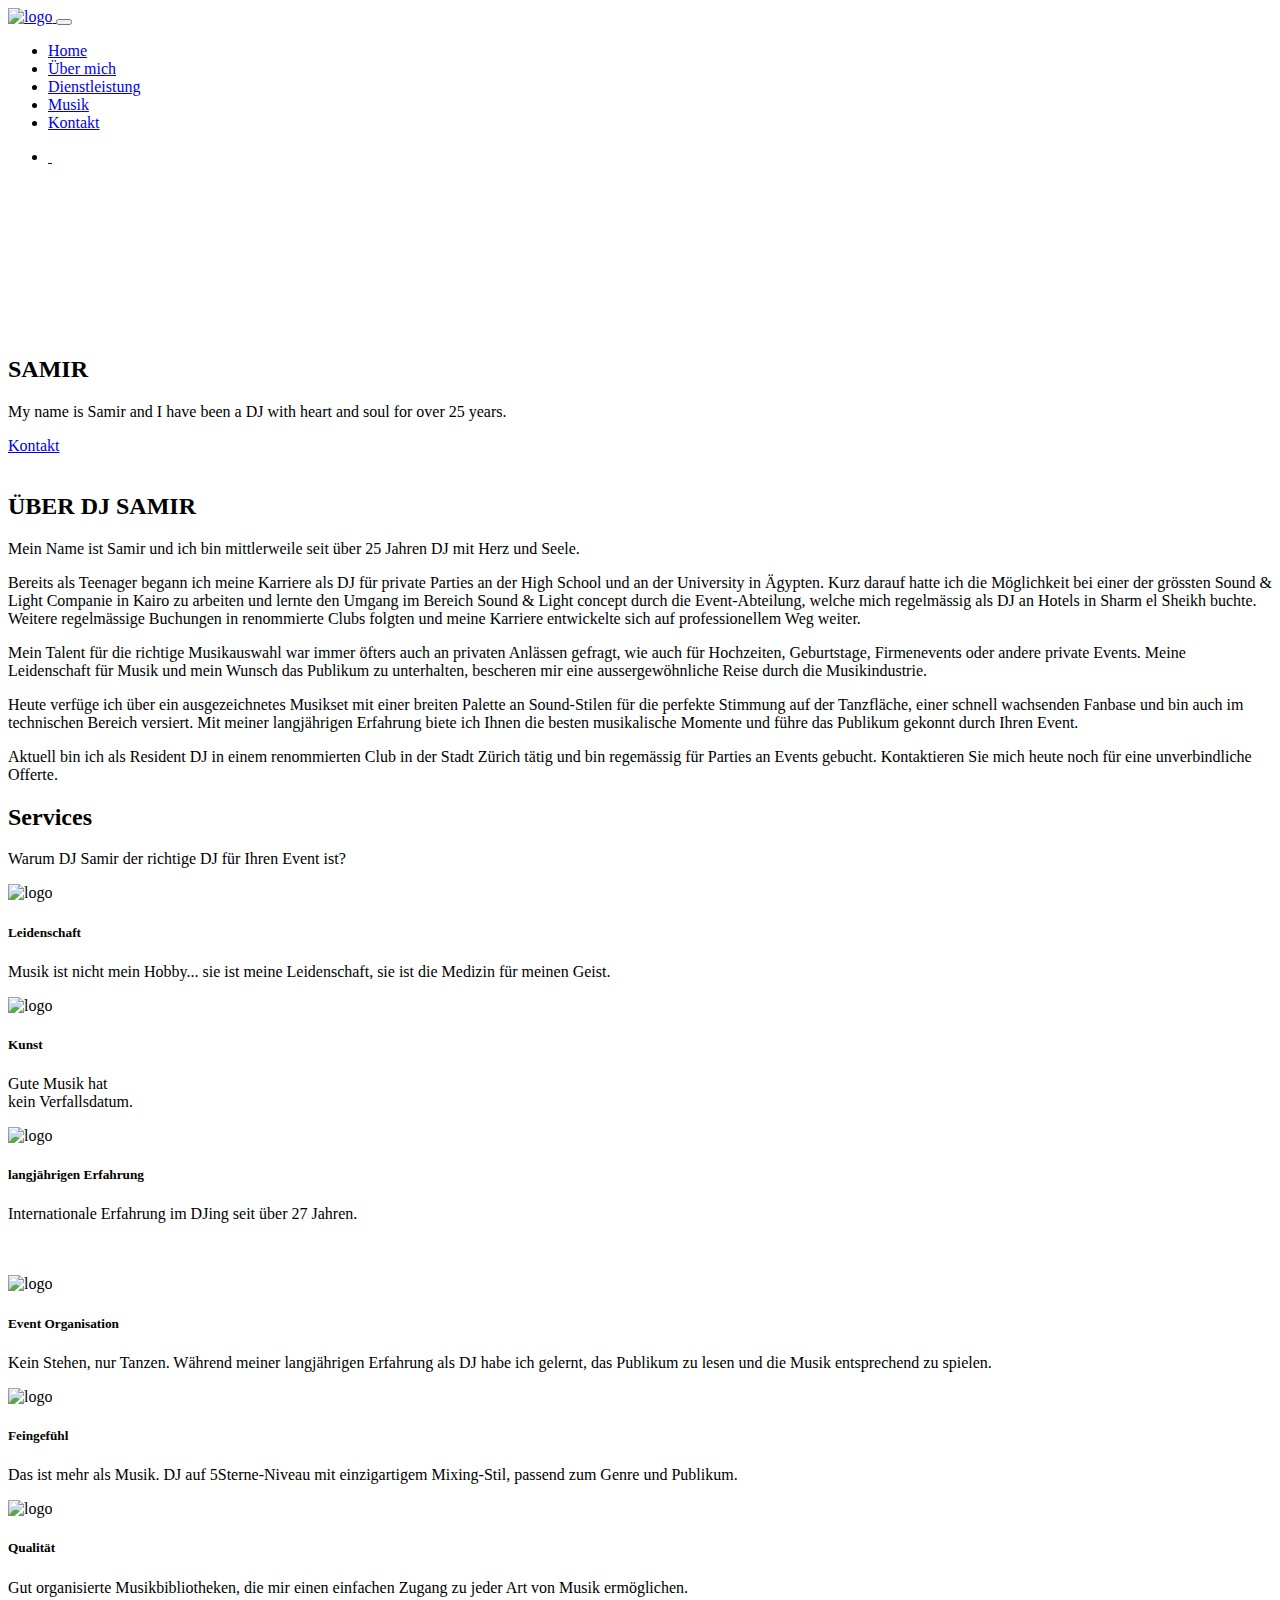
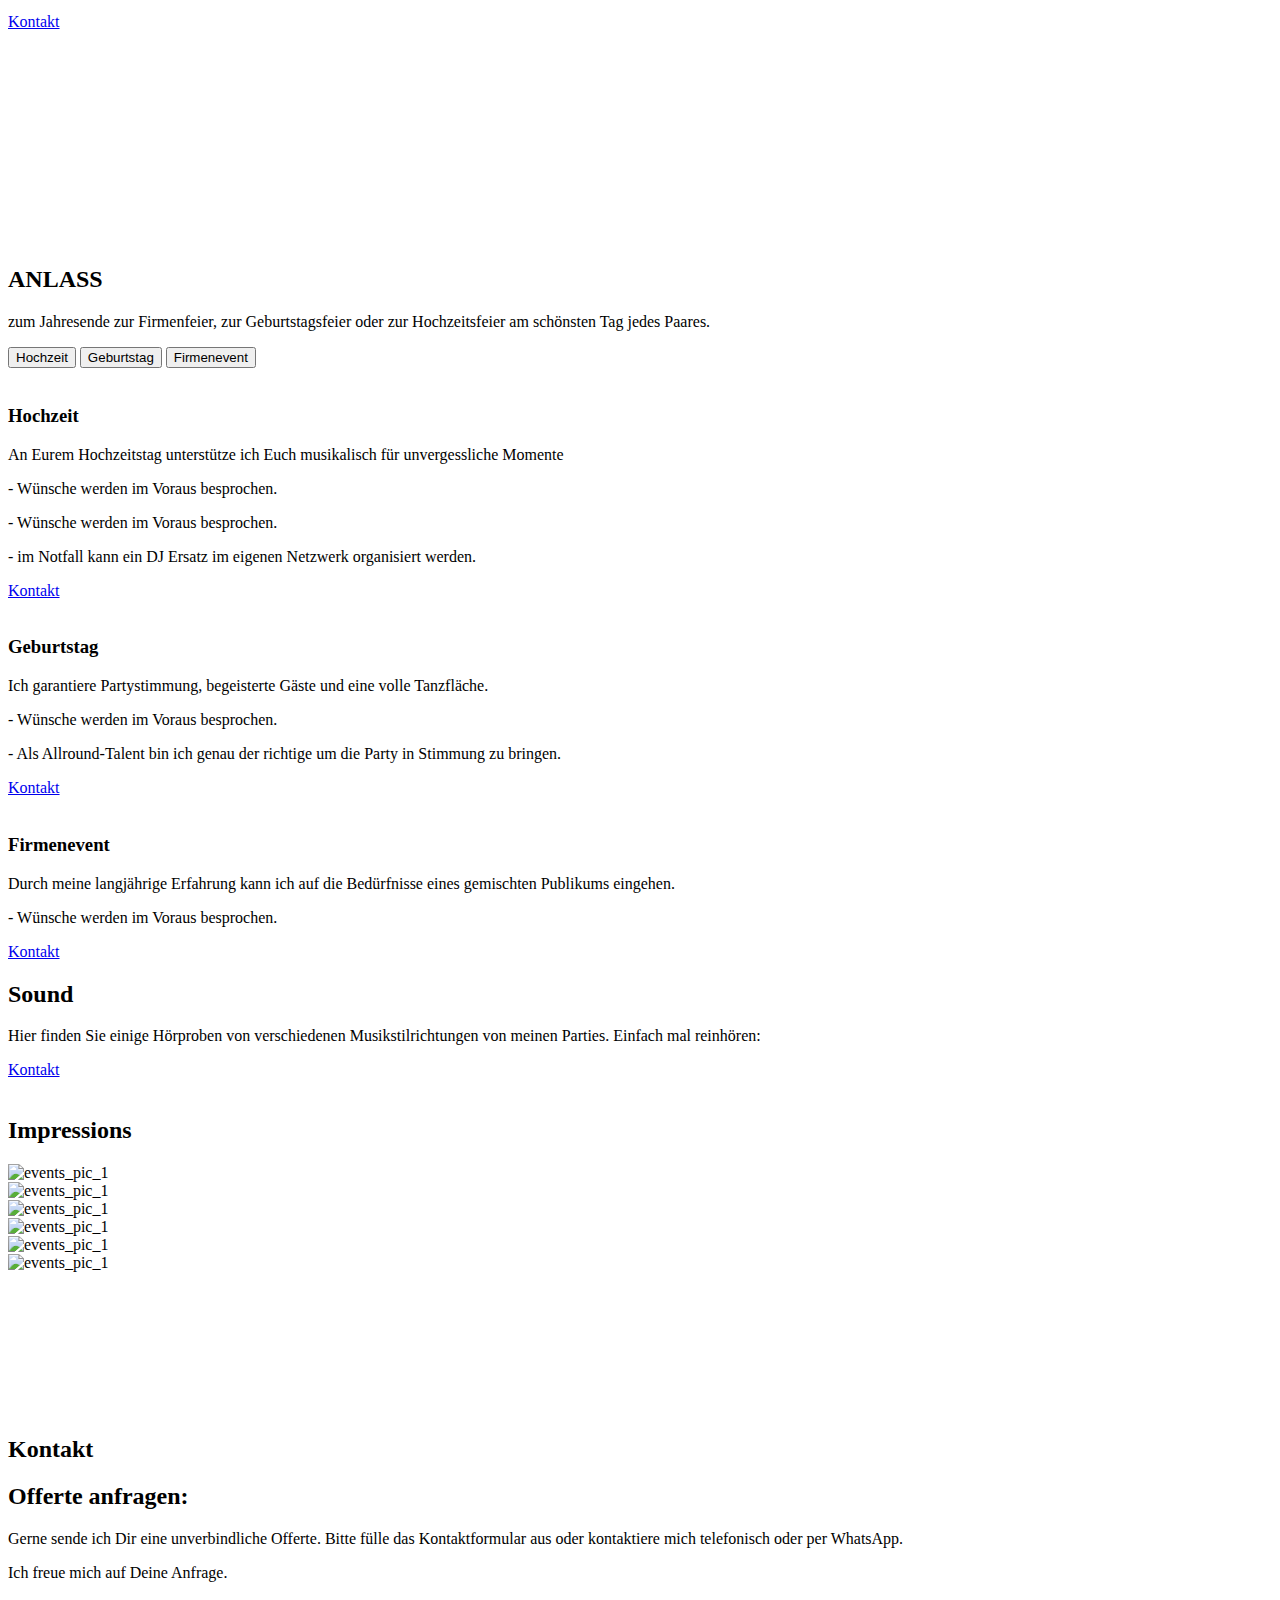
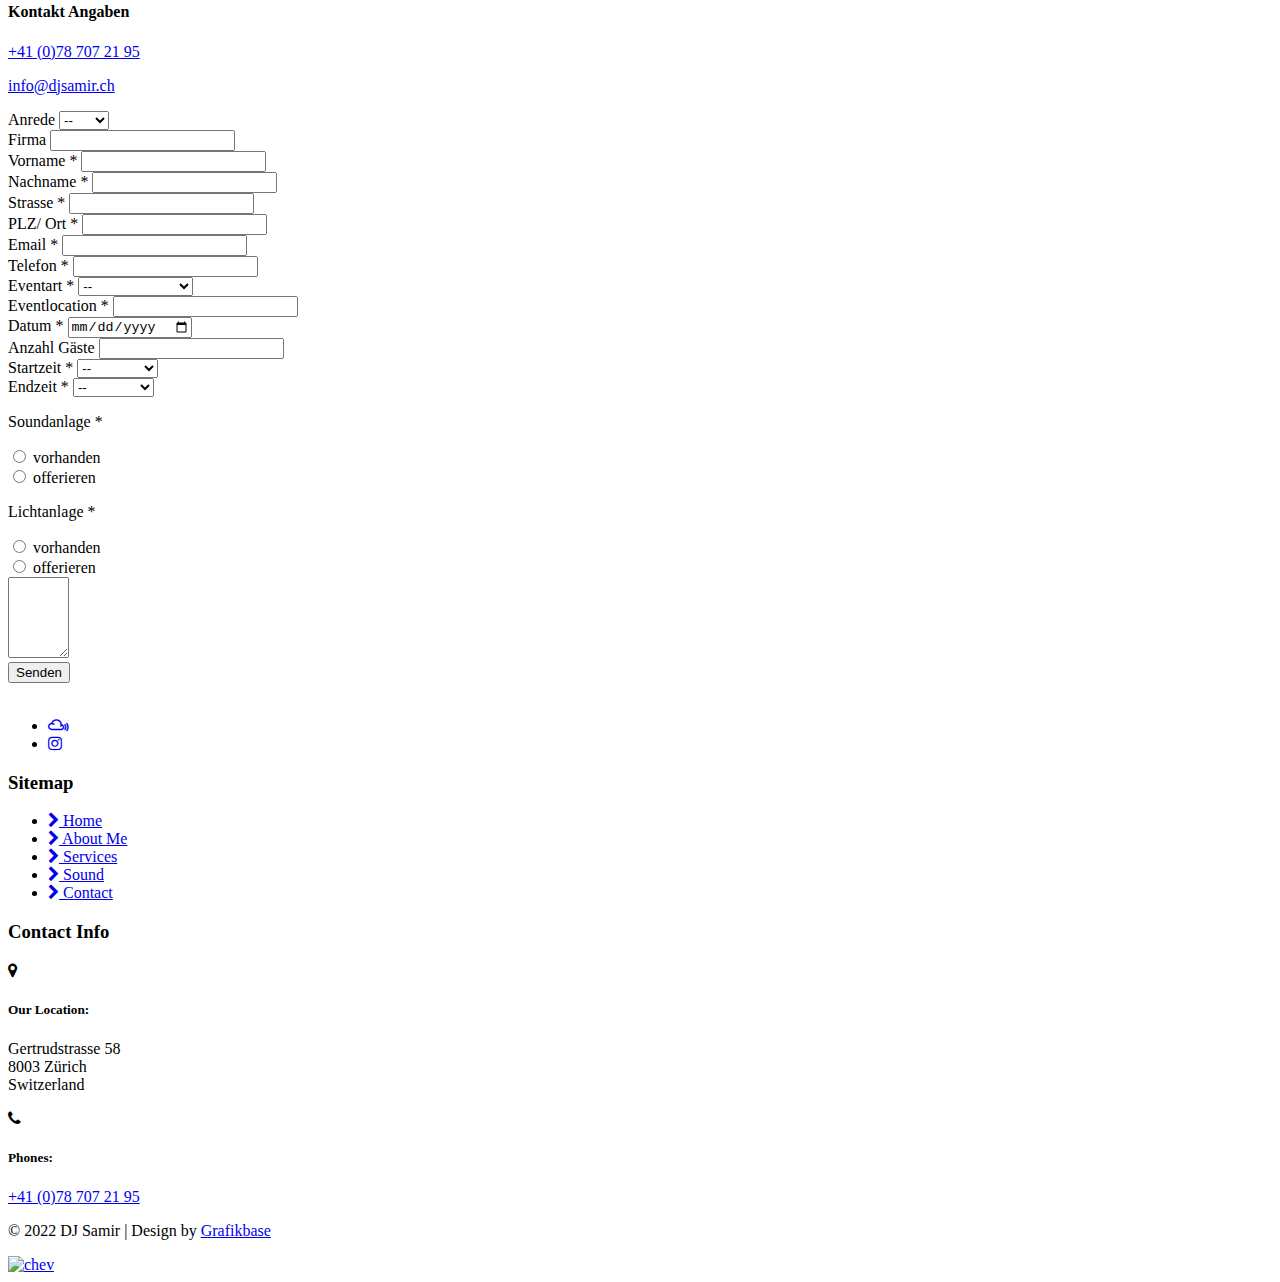
==== commit 435779db: "done" ====
--- a/ger/index.html
+++ b/ger/index.html
@@ -7,7 +7,7 @@
   <title> Dj Samir </title>
   <meta name="description" content="" />
   <meta name="viewport" content="width=device-width, initial-scale=1" />
-  <base href="http://localhost:8848/">
+  <base href="https://dj-samir.netlify.app/">
   <!-- Favicons -->
   <link href="assets/img/favicon.png" rel="icon">
   <link href="assets/img/apple-touch-icon.png" rel="apple-touch-icon">
@@ -48,16 +48,16 @@
                 <a href="#home" class="page-scroll"> Home </a>
               </li>
               <li class="nav-item">
-                <a class="page-scroll" href="#about"> About Me </a>
+                <a class="page-scroll" href="#about"> Über mich </a>
               </li>
               <li class="nav-item">
-                <a class="page-scroll" href="#services"> Services </a>
+                <a class="page-scroll" href="#services"> Dienstleistung </a>
               </li>
               <li class="nav-item">
-                <a class="page-scroll" href="#sound"> Sound </a>
+                <a class="page-scroll" href="#sound"> Musik </a>
               </li>
               <li class="nav-item">
-                <a class="page-scroll" href="#contact"> Contact </a>
+                <a class="page-scroll" href="#contact"> Kontakt </a>
               </li>
 
 
@@ -101,7 +101,7 @@
             </svg>
             <h2> SAMIR </h2>
             <p> My name is Samir and I have been a DJ with heart and soul for over 25 years. </p>
-            <a href="#" class="btn-main"> Kontakt </a>
+            <a href="#contact" class="btn-main page-scroll"> Kontakt </a>
           </div><!-- /.col-lg-5 -->
         </div><!-- /.row -->
       </div><!-- /.hero-inner -->
@@ -218,7 +218,7 @@
       </div><!-- /.row -->
 
       <div class="text-center mt-lg-4 mt-2">
-        <a href="#" class="btn-main"> Kontakt </a>
+        <a href="#contact" class="btn-main page-scroll"> Kontakt </a>
       </div><!-- /.text-center -->
 
       <div class="logo-slider swiper">
@@ -321,7 +321,7 @@
                         <p> - Wünsche werden im Voraus besprochen. </p>
                         <p> - Wünsche werden im Voraus besprochen. </p>
                         <p> - im Notfall kann ein DJ Ersatz im eigenen Netzwerk organisiert werden. </p>
-                        <a href="#" class="btn-main mt-lg-3 mt-2"> Kontakt </a>
+                        <a href="#contact" class="btn-main page-scroll mt-lg-3 mt-2"> Kontakt </a>
                       </div>
                     </div><!-- /.tab-content-txt -->
                   </div><!-- /.col-lg-4 -->
@@ -344,7 +344,7 @@
                         <p> Ich garantiere Partystimmung, begeisterte Gäste und eine volle Tanzfläche. </p>
                         <p> - Wünsche werden im Voraus besprochen. </p>
                         <p> - Als Allround-Talent bin ich genau der richtige um die Party in Stimmung zu bringen. </p>
-                        <a href="#" class="btn-main mt-lg-3 mt-2"> Kontakt </a>
+                        <a href="#contact" class="btn-main page-scroll mt-lg-3 mt-2"> Kontakt </a>
                       </div>
                     </div><!-- /.tab-content-txt -->
                   </div><!-- /.col-lg-4 -->
@@ -367,7 +367,7 @@
                         <p> Durch meine langjährige Erfahrung kann ich auf die Bedürfnisse eines gemischten Publikums eingehen.
                         </p>
                         <p> - Wünsche werden im Voraus besprochen. </p>
-                        <a href="#" class="btn-main mt-lg-3 mt-2"> Kontakt </a>
+                        <a href="#contact" class="btn-main page-scroll mt-lg-3 mt-2"> Kontakt </a>
                       </div>
                     </div><!-- /.tab-content-txt -->
                   </div><!-- /.col-lg-4 -->
@@ -407,7 +407,7 @@
       </div><!-- /.sec-t -->
 
       <div class="sound-con">
-        <iframe width="100%" height="60"
+        <!-- <iframe width="100%" height="60"
           src="https://www.mixcloud.com/widget/iframe/?hide_cover=1&mini=1&hide_artwork=1&feed=%2FDJSamirZ%C3%BCrich%2Fclub-mix-partytime-in-black-djsamirch-instagram%2F"
           frameborder="0"></iframe>
         <iframe width="100%" height="60"
@@ -421,10 +421,10 @@
           frameborder="0"></iframe>
         <iframe width="100%" height="60"
           src="https://www.mixcloud.com/widget/iframe/?hide_cover=1&mini=1&hide_artwork=1&feed=%2FDJSamirZ%C3%BCrich%2Fdjsamir-house-mix%2F"
-          frameborder="0"></iframe>
+          frameborder="0"></iframe> -->
 
         <div class="text-center mt-lg-5 mt-4">
-          <a href="#" class="btn-main"> Kontakt </a>
+          <a href="#contact" class="btn-main page-scroll"> Kontakt </a>
         </div>
 
       </div><!-- /.sound-con -->
@@ -804,19 +804,19 @@
               <h3> Sitemap </h3>
               <ul>
                 <li>
-                  <a href="#"> <i class="fa fa-chevron-right" aria-hidden="true"></i> Home </a>
+                  <a href="#home" class="page-scroll"> <i class="fa fa-chevron-right" aria-hidden="true"></i> Home </a>
                 </li>
                 <li>
-                  <a href="#"> <i class="fa fa-chevron-right" aria-hidden="true"></i> About Me </a>
+                  <a href="#about"  class="page-scroll"> <i class="fa fa-chevron-right" aria-hidden="true"></i> About Me </a>
                 </li>
                 <li>
-                  <a href="#"> <i class="fa fa-chevron-right" aria-hidden="true"></i> Services </a>
+                  <a href="#services"  class="page-scroll"> <i class="fa fa-chevron-right" aria-hidden="true"></i> Services </a>
                 </li>
                 <li>
-                  <a href="#"> <i class="fa fa-chevron-right" aria-hidden="true"></i> Sound </a>
+                  <a href="#sound"  class="page-scroll"> <i class="fa fa-chevron-right" aria-hidden="true"></i> Sound </a>
                 </li>
                 <li>
-                  <a href="#"> <i class="fa fa-chevron-right" aria-hidden="true"></i> Contact </a>
+                  <a href="#contact"  class="page-scroll"> <i class="fa fa-chevron-right" aria-hidden="true"></i> Contact </a>
                 </li>
               </ul>
             </div><!-- /.footer-links -->
